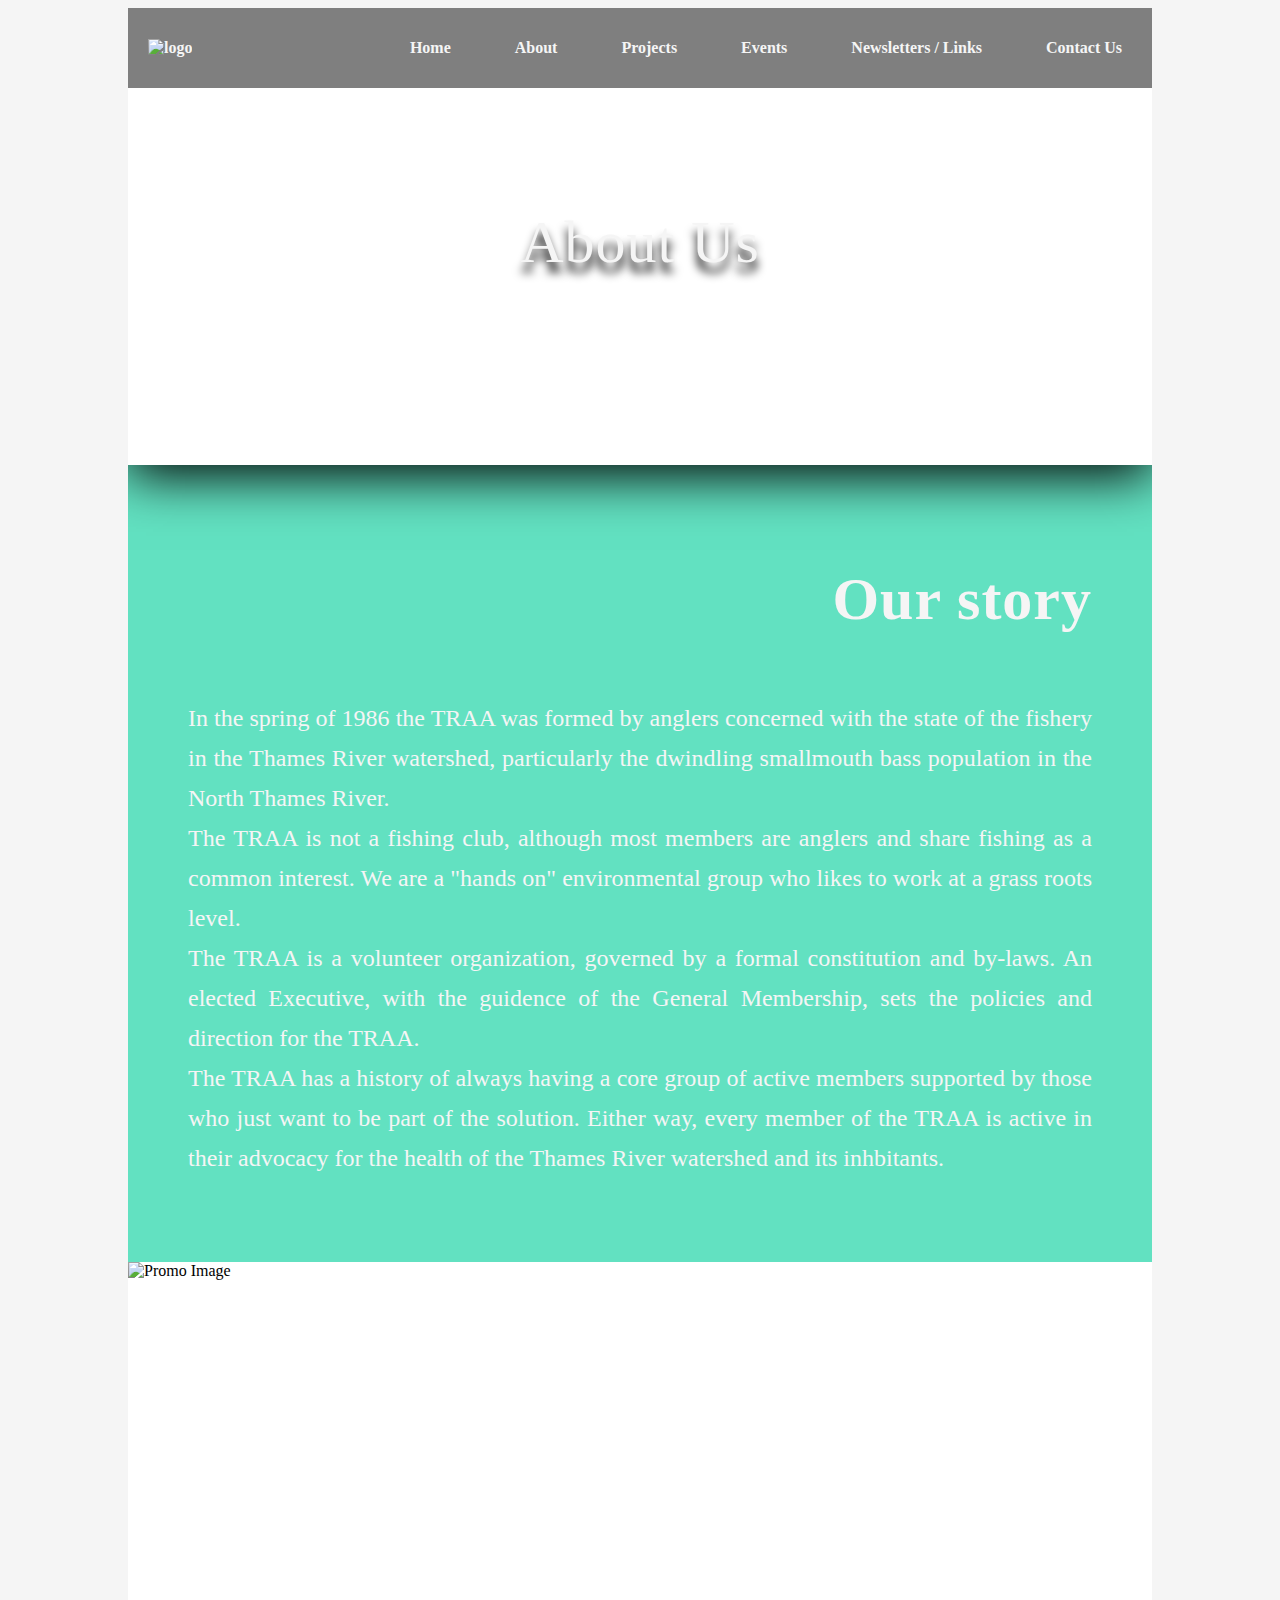
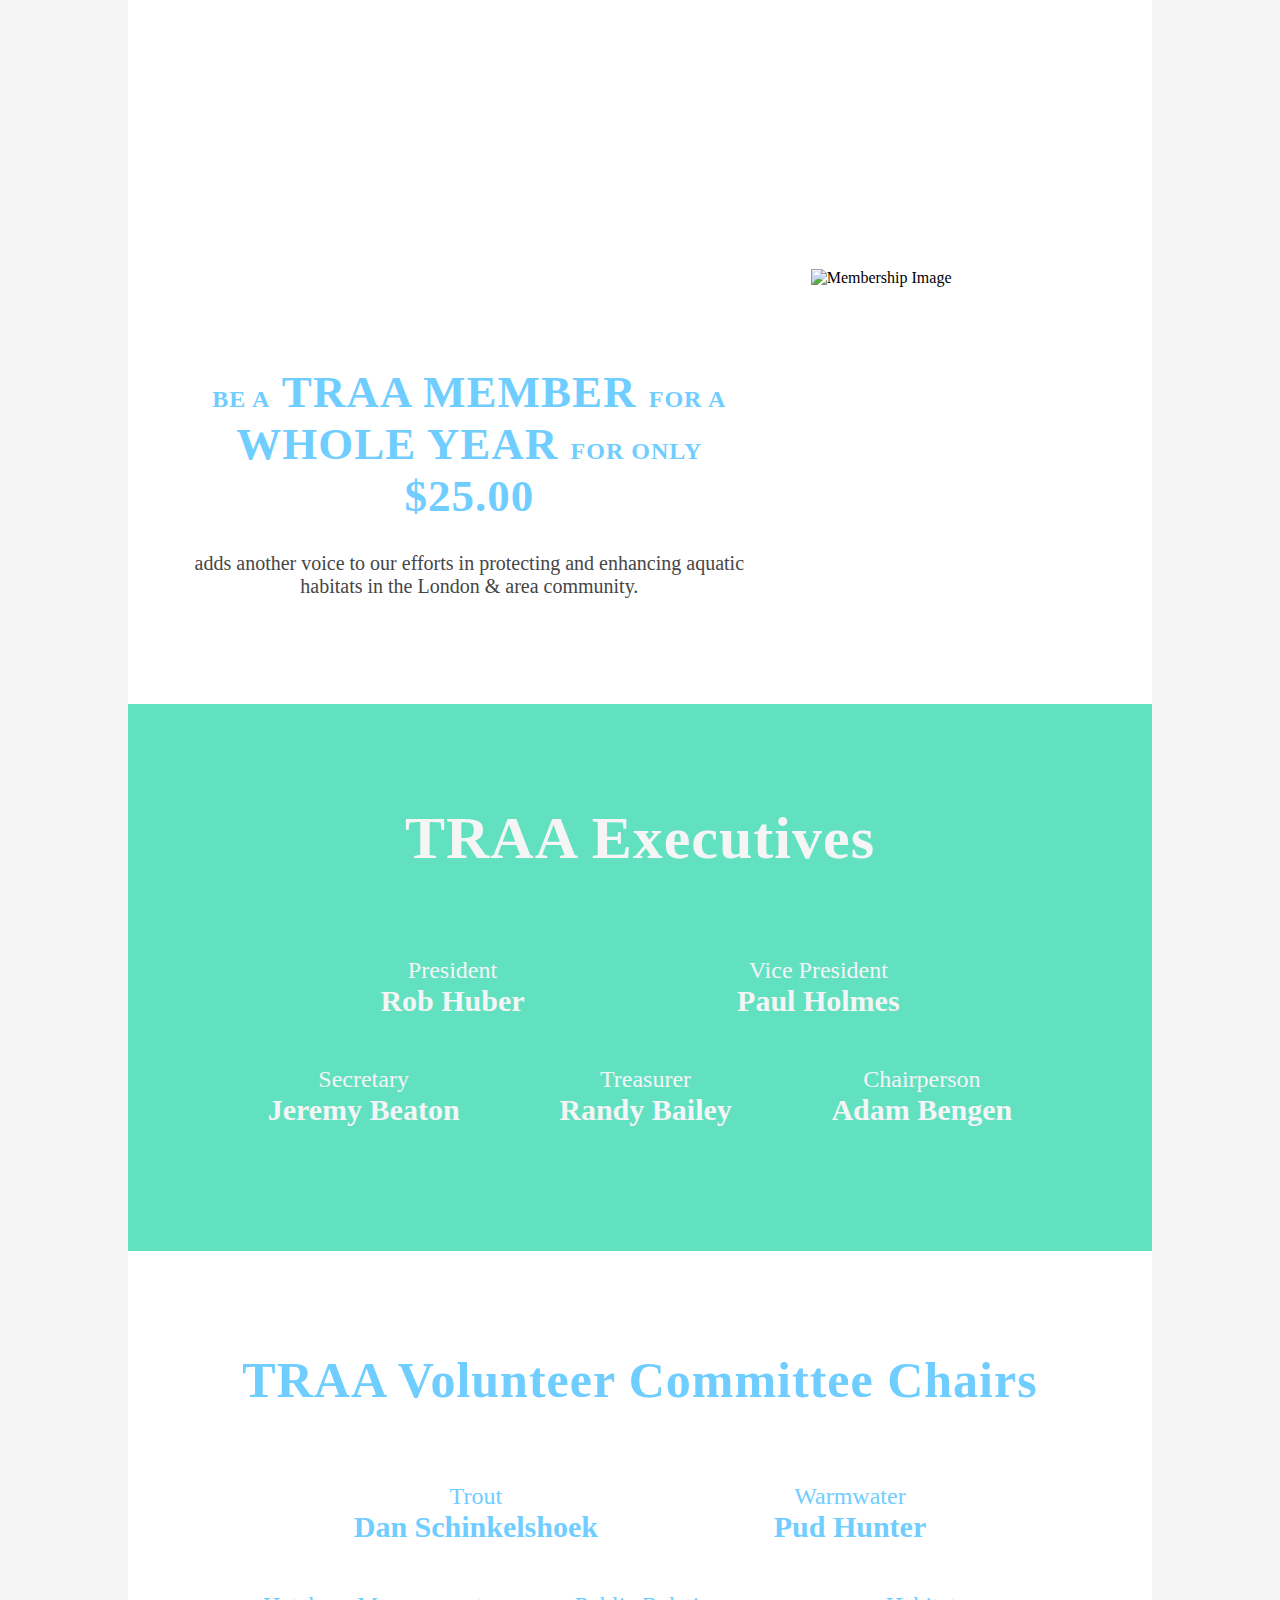
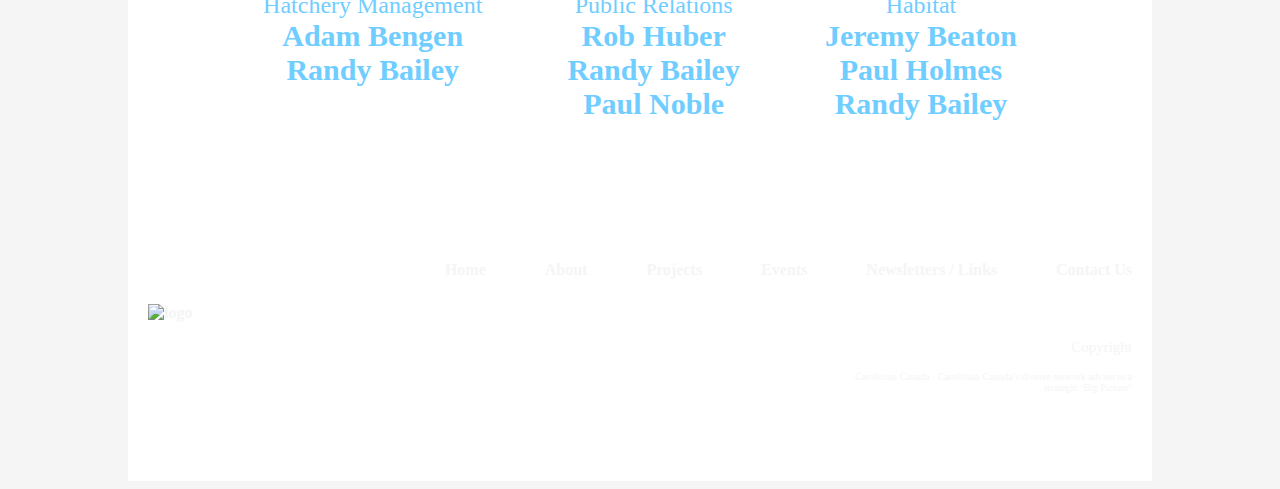
==== about.html @ e406da9e "edit css transittions" ====
<!DOCTYPE html>
<html lang="en">
<head>
	<meta charset="UTF-8">
	<title>About Us</title>
	<link rel="stylesheet" type="text/css" href="css/reset.css">
	<link rel="stylesheet" type="text/css" href="css/main.css">

</head>
<body>
<div id="siteContainer">
	<header class="mainHeader aboutHeader">
		<h2 class="hidden">Header</h2>
		<section id="mainNav">
			<h3 class="hidden">Main Navigation</h3>
			
			
			<div id="leftNav"><a href="index.html"><img id="logoNav"  src="images/logo.svg" alt="logo"></a></div>


			<div id="rightNav">
				<ul>
				<li><a class="effect-3" href="index.html">Home</a></li>
				<li><a class="effect-3" href="about.html">About</a></li>
				<li><a class="effect-3" href="projects.html">Projects</a></li>
				<li><a class="effect-3" href="###">Events</a></li>
				<li><a class="effect-3" href="###">Newsletters / Links</a></li>
				<li><a class="effect-3" href="###">Contact Us</a></li>
				</ul>
			</div>

		</section>


		<section id="titleText">
			<h3>About Us</h3>
		</section>

	</header>
	

	<div id="mainContainer">
		<section id="ourStory">
			<h3>Our story</h3>
			<p>
				In the spring of 1986 the TRAA was formed by anglers concerned with the state of the fishery in the Thames River watershed, particularly the dwindling smallmouth bass population in the North Thames River.<br>

The TRAA is not a fishing club, although most members are anglers and share fishing as a common interest. We are a "hands on" environmental group who likes to work at a grass roots level.<br>

The TRAA is a volunteer organization, governed by a formal constitution and by-laws. An elected Executive, with the guidence of the General Membership, sets the policies and direction for the TRAA.<br>

The TRAA has a history of always having a core group of active members supported by those who just want to be part of the solution. Either way, every member of the TRAA is active in their advocacy for the health of the Thames River watershed and its inhbitants.<br>
			</p>
		</section>

		<section id="promoImage">
			<img src="images/about/about_promo.jpg" alt="Promo Image">
		</section>


		<section id="membership">
			<div id="membershipText">
				<h3><span>BE A</span> TRAA MEMBER <span>FOR A</span>
						WHOLE YEAR <span>FOR ONLY</span>
							$25.00</h3>

				<p>adds another voice to our efforts in protecting and enhancing aquatic habitats in the London & area community.</p>
			</div>



			<div id="membershipImage">
				<img src="images/about/membership.jpg" alt="Membership Image">
			</div>
		</section>
		

		<section id="executives">
			<h3>TRAA Executives</h3>
			<div class="namesTop Names">
				<div><p>President<br>
					<span>Rob Huber</span></p>
				</div>
				<div><p>
					Vice President<br>
					<span>Paul Holmes</span></p>
				</div>
				
			</div>

			<div class="namesBottom Names">

				<div><p>Secretary<br>
				<span>Jeremy Beaton</span></p>
				</div>

				<div><p>Treasurer<br>
				<span>Randy Bailey</span></p>
				</div>

				<div><p>Chairperson<br>
				<span>Adam Bengen</span></p>
				</div>
			</div>
		</section>

		<section id="volunteer" class="Names">
			<h3>TRAA Volunteer Committee Chairs</h3>
			<div class="namesTop Names">
			<div><p>Trout<br>
			<span>Dan Schinkelshoek</span></p></div>
			

			<div><p>Warmwater<br>
			<span>
				Pud Hunter
			</span></p></div>

			</div>
			

			<div class="namesBottom Names">

			<div><p>Hatchery Management<br>
			<span>
				Adam Bengen<br>
				Randy Bailey
			</span></p></div>

			<div><p>Public Relations<br>
			<span>Rob Huber<br>
			Randy Bailey<br>
			Paul Noble
			</span></p></div>


			<div><p>Habitat<br>
			<span>
			Jeremy Beaton<br>
			Paul Holmes<br>
			Randy Bailey
			</span></p></div>

			</div>

		
		</section>
		<footer id="mainFooter">
			<h2 class="hidden">Footer</h2>
			<section id="subLogo">
				<h3 class="hidden">Logo</h3>
			<a href="index.html"><img src="images/logo.svg" alt="logo"></a>
			</section>


			<section id="subNav">
				<h3 class="hidden">Sub Navigation</h3>
				<ul>
				<li><a class="effect-3" href="index.html">Home</a></li>
				<li><a class="effect-3" href="about.html">About</a></li>
				<li><a class="effect-3" href="projects.html">Projects</a></li>
				<li><a class="effect-3" href="events.html">Events</a></li>
				<li><a class="effect-3" href="newsletters.html">Newsletters / Links</a></li>
				<li><a class="effect-3" href="contact.html">Contact Us</a></li>
				</ul>
			</section>

			<section id="copyRight">
				<h3 class="hidden">Copy Right</h3>
				<p>Copyright</p>
				<p>Carolinian Canada - Carolinian Canada’s diverse network advances a strategic ‘Big Picture’ </p>
			</section>
		</footer>
	</div>
	
	
</div>
<script src="js/main.js"></script>
</body>
</html>
---- css/main.css ----
@charset "UTF-8";
/*CSS Doc*/
body
{
	background: #f5f5f5;
}

a:active,a:link, a:visited 
{
	color: #f5f5f5;
	text-decoration: none;
	font-weight: bold;

}
a:hover
{
	color: #62e1c1;
}



#siteContainer
{

	width: 1024px;
	margin: 0 auto;
	display: flex;
	flex-direction: column;
	justify-content: flex-start;
	background: white;
	overflow: hidden;
}
.hidden
{
	display: none;
}


.mainHeader
{
	display: flex;
	justify-content: center;
	height: 457px;
	box-shadow: 0px 10px 50px black;
	position: relative;
}

#mainNav
{
	margin: 0;
	display: flex;
	justify-content: space-between;
	width: 1024px;
	align-items: center;
	height: 80px;
	background: rgba(0,0,0,.5);

}

#rightNav
{
	width: 900px;
	display: flex;
	justify-content: flex-end;
}


#rightNav li
{
	margin: 0px;
	display: inline;
	padding: 30px;
	

}

/*Navigation Effects*/
#rightNav a, #subNav a
{
	position: relative;
	padding: 10px 0;
}

.effect-3:before
{
	content: "";
	height: 1px;
	width: 0;
	opacity: 0;
	background-color: #62e1c1;
	position: absolute;
	transition: all .5s;

}

.effect-3:after {
	content: "";
	height: 1px;
	width: 0;
	opacity: 0;
	background-color: #62e1c1;
	position: absolute;
	transition: all .5s;


}


.effect-3:before {
	top: 0px;

}

.effect-3:after {
	right: 0px;
	top: 40px;
}

.effect-3:hover:before,
.effect-3:hover:after {
	width: calc(100%);
	opacity: 0.7;

}


/*end of navEffect*/
	

#leftNav
{
	width: 70px;
	margin-left:20px;
}
#logo
{
	position: absolute;
	width: 30%;
	margin-top: 120px;
	padding: 0 20px;
}


#mainFooter
{
	background-image: url(../images/footer.jpg);
	height: 236px;
	display: grid;
	grid-template-columns: 0.5fr 0.5fr 1fr 1fr;
	grid-template-rows: 0.5fr 0.5fr 0.5fr;
}

#subNav li
{
	margin: 0px;
	display: inline;
	padding: 20px;
	padding-left: 35px;
}
#subLogo
{
	grid-row-start: 2;
	grid-row-end: 4;
	padding-left: 20px;
}
#subNav
{
	grid-column-start: 2;
	grid-column-end: 5;
	display: flex;
	justify-content: flex-end;

}

#copyRight
{
	grid-row-start: 2;
	grid-column-start: 4;
	padding: 20px;
}


#copyRight p:nth-child(3)
{
	font-size: 10px;
	text-align: right;
}

#copyRight p:nth-child(2)
{
	font-size: 15px;
	text-align: right;
}





/*Home Page Starts Here*/

.homeHeader
{
	background: url(../images/header_background.jpg);
}



#mainContainer
{
	
}

#Welcome
{
	display: flex;
	flex-direction: column;
	justify-content: center;
	align-items: center;
	height: 557px;
	background-image: linear-gradient(#6fcdff, #76fec5);
}

#Welcome h3
{
	font-size: 60px;
	margin: 0;
	font-weight: bold;

}

#promoImage
{
	padding: 0px;
	margin:0;
	position: relative;
	height: 607px;

}

#Welcome p
{
	font-size: 30px;
}

#TRAAMeeting
{
	box-shadow:0 -10px 10px black;
	position: relative;
	padding: 80px;
	background: #6fcdff;
}

#TRAAMeeting h3
{
	margin: 0px;
	font-size: 60px;
	text-align: center;
	color: #f5f5f5;
}

#meetingTime
{
	text-align: center;
	font-size: 30px;
	font-weight: lighter;
	color: #f5f5f5;
}

#meetingBullet
{
	text-align: center;
	font-size: 30px;
	color: #f5f5f5;
}

#meetingLocation
{
	text-align: right;
	font-size: 20px;
	color: #f5f5f5;
	font-weight: lighter;
}

#aboutTRAA h3
{
	font-size: 60px;
	text-align: center;
	color: #62e1c1;
	margin: 0;
	padding-top: 100px;
}


#gridTRAA
{
	display: grid;
	grid-template-rows: 1fr 1fr 1fr;
	grid-template-columns: 1fr 1fr;
	margin-bottom: 40px;
}

.descriptions img
{
	width: 150px;
}

.descriptions p
{
	width: 200px;
	color: #62e1c1;

}
.descriptions
{
	margin: 50px;
	width: 400px;
	height: 200px;
	display: flex;
	justify-content: space-around;
	align-items: center;

}

#events
{
	background: #6fcdff;
	height: 506px;
	position: relative;
	margin-bottom: 100px;

}
#events h3
{
		color: white;
		position: absolute;
		margin-bottom: 0px;
		transition: 1s all ease-in-out;
		padding: 55px;
		z-index: 1;
	


}

#events:hover h3
{	

	padding-left: 400px;
	padding-top:200px;
	
	
}



#events:hover #eventsImage img
{
	transform: translate(0px,0);
	filter: brightness(.5) ;
	
}

#eventsImage img
{
	height: 506px;
	position:absolute;
	padding: 0;
	margin:0;
	transition: ease-in-out 1s;
	object-fit: fill;
	transform:translate(300px,0);


}


#projects
{
	background: #62e1c1;
	height: 506px;
	position: relative;
}
#projects h3
{
		color: white;
		position: absolute;
		margin-bottom: 0px;
		transition:ease-in-out 1s all;
		padding-left: 750px;
		z-index: 1;

}

#projects:hover h3
{
	padding-left: 400px;
	padding-top:200px;
}
#projects:hover img
{
	transform: translate(0px,0);
	filter: brightness(.5) ;

}
#projectsImage img
{
	height: 506px;
	position:absolute;
	padding: 0;
	margin:0;
	transition:ease-in-out 1s;
	object-fit: fill;
	transform:translate(-300px,0);
}

#associatesLogo
{
	padding: 80px;
}

#associatesLogo #top
{
	display: flex;
	justify-content: space-between;
	align-items: center;
	margin-bottom: 40px;

}

#associatesLogo #bottom
{
	display: flex;
	align-items: center;
	justify-content: space-evenly;

}

#associatesLogo a:nth-child(1)
{
	width: 15%;
}

#associatesLogo a
{
	width: 25%;
}











/*About Page*/





.aboutHeader
{
	
	background: url(../images/about/about_header.jpg);
	
}



#titleText
{
	position: absolute;
	margin-top: 140px;
	padding: 0 20px;
	font-size: 60px;
}


#titleText h3
{
	font-weight: lighter;
	color: #f5f5f5;
	text-shadow: 0 10px 10px black;
}

#ourStory
{
	background: #62e1c1;
	display: flex;
	flex-direction: column;
	justify-content: center;
	padding: 60px;
}

#ourStory h3
{
	text-align: right;
	font-size: 60px;
	margin: 40px 0;
}



#ourStory p
{
	line-height: 40px;
	text-align: justify;
	font-size: 24px;
}

#ourStory br
{
	line-height: 70px;
}

#membership
{
	display: grid;
	background: white;
	grid-template-columns: 1fr 0.5fr;
	grid-template-rows: 1fr;
	height: 435px;
}

#membershipText
{
	display: flex;
	flex-direction: column;
	justify-content: center;
	align-items: center;
	margin: 40px;
}

#membershipText h3
{
	font-size: 45px;
	color: #6fcdff;
	text-align: center;
	margin: 10px;
}

#membershipText span
{
	font-size: 24px;
}

#membershipText p
{
	color: #464646;
	font-size: 20px;
	text-align: center;
}

#executives
{

	background: #62e1c1;
	padding:  100px 40px;
}

#executives h3
{
	text-align: center;
	margin-top: 0;
	margin-top: 0px;
}


.namesTop
{
	display: flex;
	justify-content: space-evenly;
}

.namesBottom
{
	display: flex;
	justify-content: space-evenly;
}

.Names p
{
	text-align: center;
	font-size: 24px;

}



.Names span
{
	font-size: 30px;
	font-weight: bold;
}


#volunteer
{

	padding: 100px 50px;
}

#volunteer p
{
	color:#6fcdff;
}

#volunteer h3
{
	font-size: 50px;
	color:#6fcdff;
	text-align: center;
	margin-top: 0px;
}






/*Projects Page*/

#projectsDescription
{
	width: 900px;
	margin: 80px;
	display: flex;
	flex-direction: column;
	align-items: center;

}

#projectsDescription h3
{

	text-align: center;
	color:#5cd5b7;
	padding-bottom: 20px;
}

#projectsDescription p
{
	width: 800px;
	color:#5cd5b7;
	text-align: justify;
	font-size: 24px;
	line-height: 40px;

}
.projectsHeader
{
	
	background: url(../images/projects/projects_header.jpg);
	
}

.promoText_Projects
{

	display: flex;
	justify-content: center;
	align-items: center;
}


.projects
{
	display: flex;
	justify-content: center;
	align-items: center;
	flex-direction: column;
	background: none;
	width: 1024px;
	
	
	
}

.blur
{
	transition: all .5s ease;
	filter: blur(0px);

}

.promoText_Projects h3
{
	opacity: 0;
	position: absolute;
	transition: all .5s ease;
	font-weight: lighter;
	text-shadow: 0 10px 10px black;
	z-index: 2;
}

.articles
{
	width: 700px;
	height: 250px;
	line-height: 30px;
	background: green;
	padding: 50px 100px;
	text-align: center;
	letter-spacing: 2px;
	margin-bottom: 40px;
	transition: all 1s ease;
	opacity: 1;
	overflow: hidden;
	 scroll-behavior: smooth;


}

.scroll
{
	overflow: auto;
	height: 100%;
	width: 100%;
	padding-right: 120px;

}

.deleteArticles
{
	height:0px;
	bottom: 40px;
	opacity: 0;
}


.articles br
{
	line-height: 70px;
}

.blue
{
	background: #6fcdff;
}

.green
{
	background: #5cd5b7;
}
.filter img
{
	filter: brightness(120%) blur(0px);
	transition: 1s;
	box-shadow: 0 5px 60px rgba(0,0,0,.5);
	position: relative;
	z-index: 1;
}

.filter:hover img
{
	filter: brightness(70%) blur(2px);
}
.blur :hover
{
	filter: blur(10px);
}
.projects:hover .promoText_Projects h3
{
	opacity: 1;
	position: absolute;
	margin: 0px;
}


html {
  scroll-behavior: smooth;
}
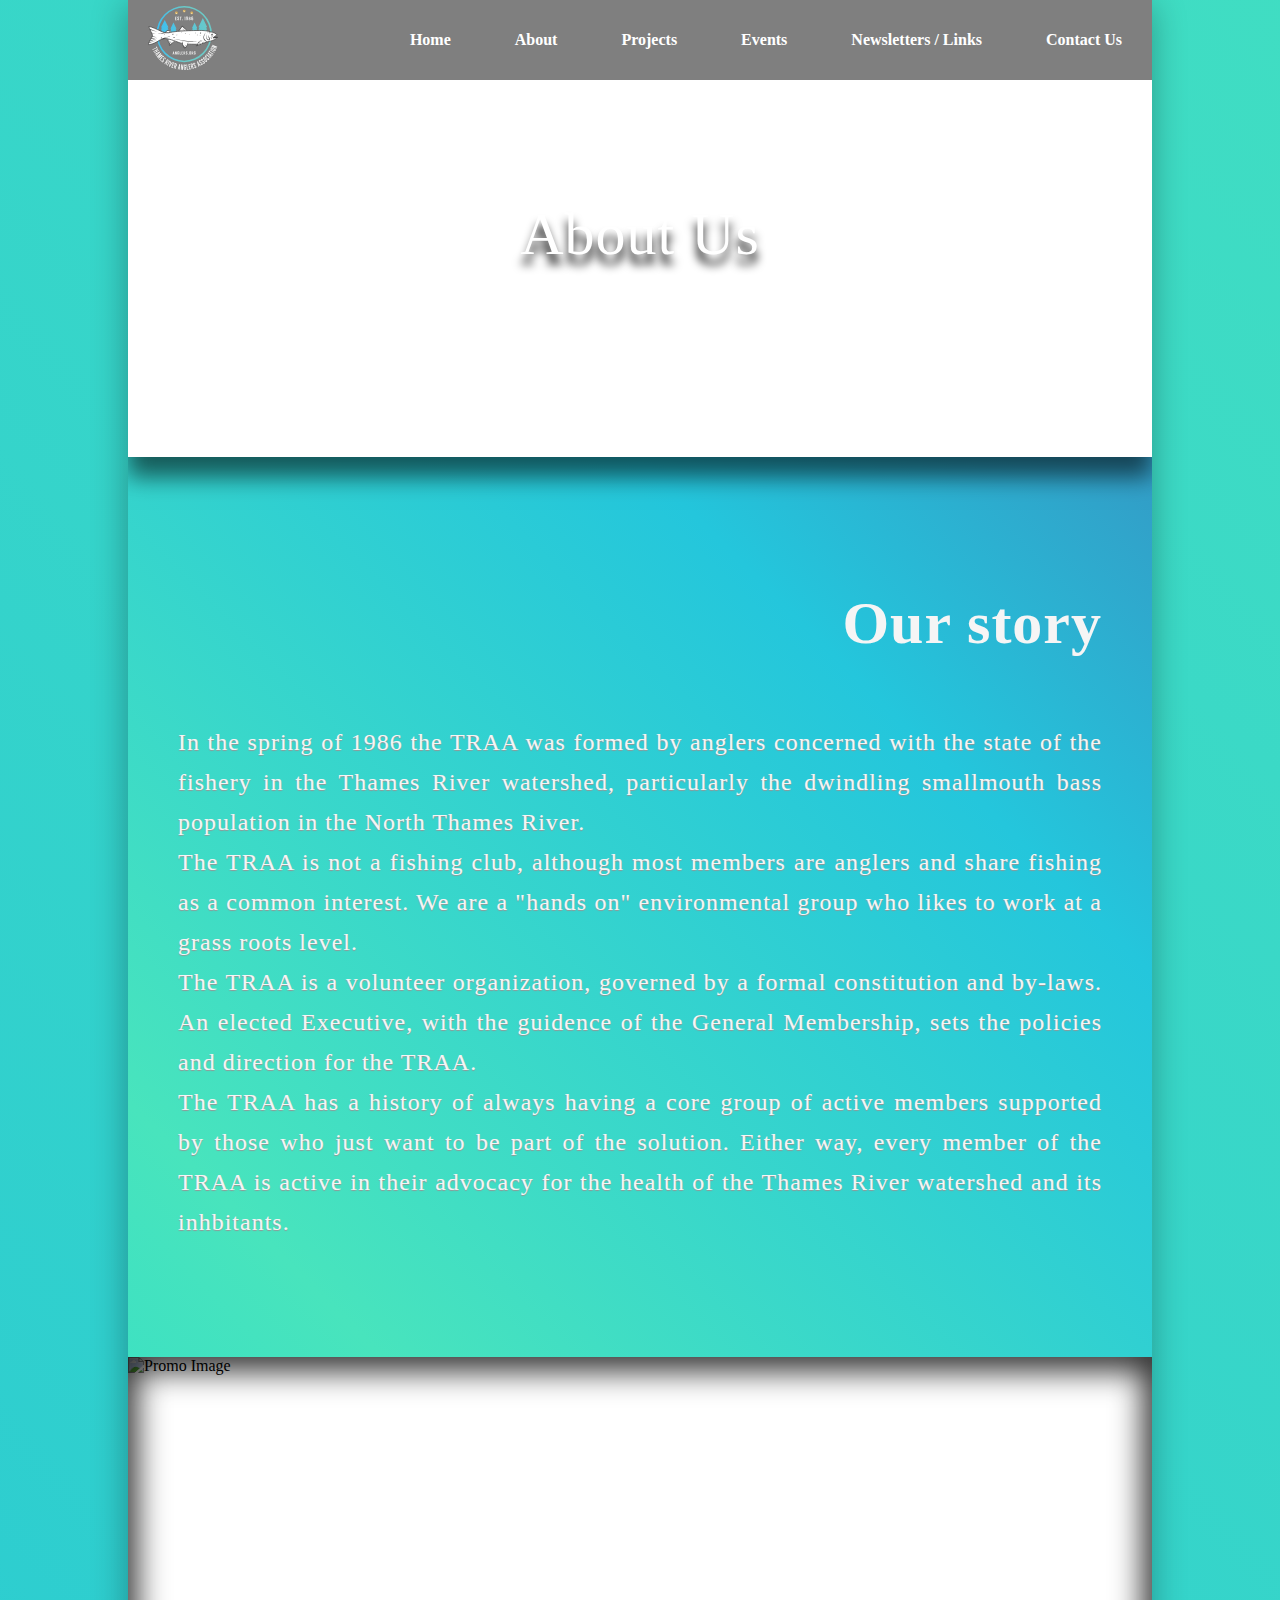
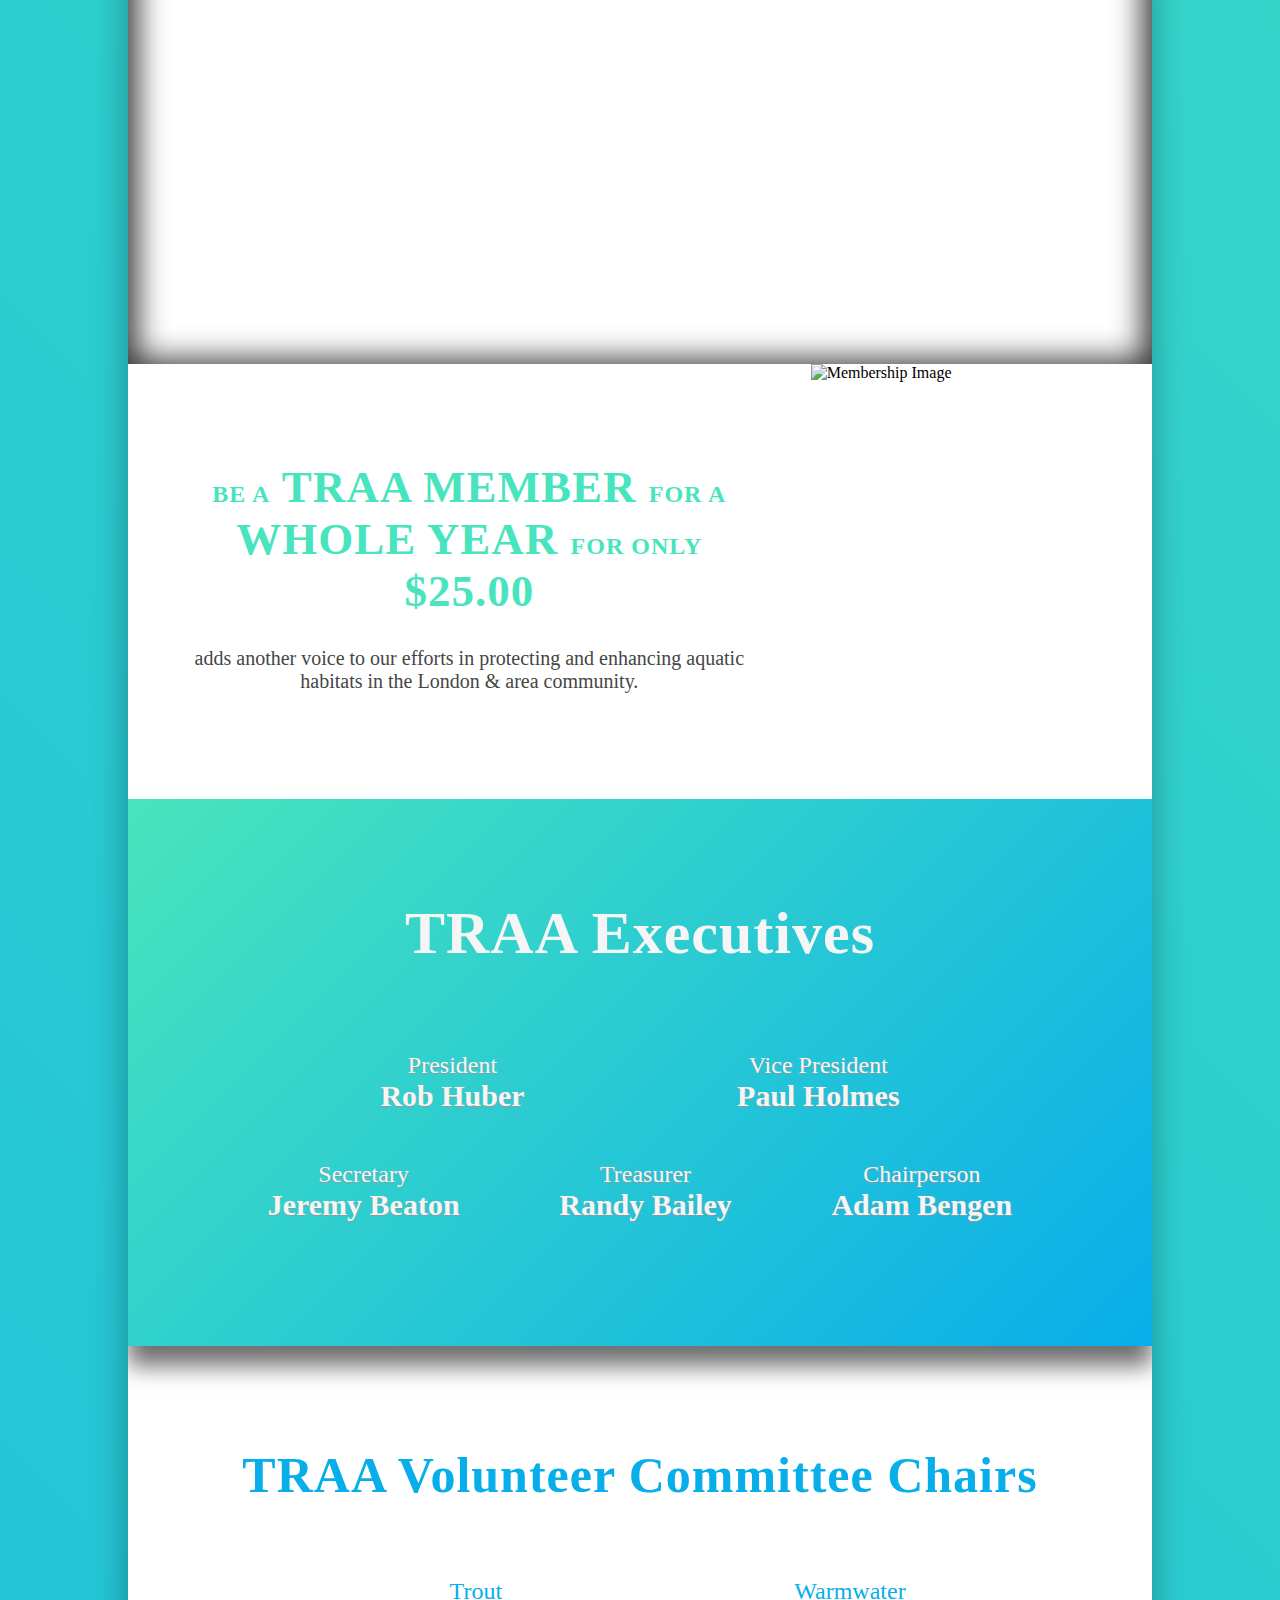
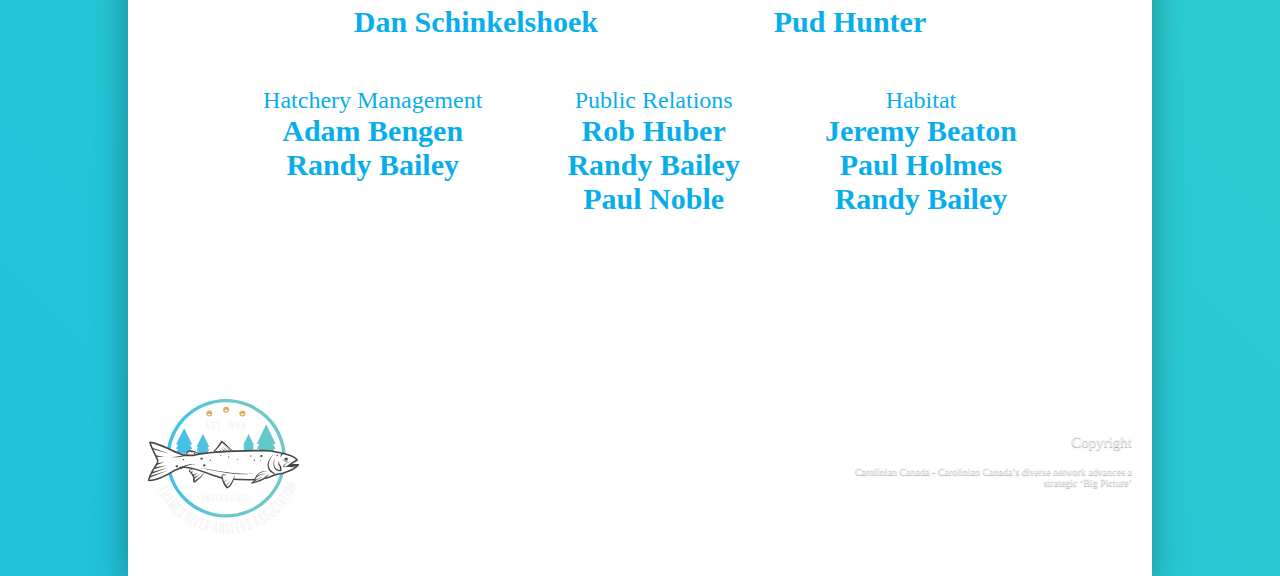
==== commit d3b810a5: "added animations for events" ====
--- a/about.html
+++ b/about.html
@@ -23,8 +23,8 @@
 				<li><a class="effect-3" href="index.html">Home</a></li>
 				<li><a class="effect-3" href="about.html">About</a></li>
 				<li><a class="effect-3" href="projects.html">Projects</a></li>
-				<li><a class="effect-3" href="###">Events</a></li>
-				<li><a class="effect-3" href="###">Newsletters / Links</a></li>
+				<li><a class="effect-3" href="events.html">Events</a></li>
+				<li><a class="effect-3" href="newsletters.html">Newsletters / Links</a></li>
 				<li><a class="effect-3" href="###">Contact Us</a></li>
 				</ul>
 			</div>
@@ -40,7 +40,7 @@
 	
 
 	<div id="mainContainer">
-		<section id="ourStory">
+		<section id="ourStory" class="Welcome">
 			<h3>Our story</h3>
 			<p>
 				In the spring of 1986 the TRAA was formed by anglers concerned with the state of the fishery in the Thames River watershed, particularly the dwindling smallmouth bass population in the North Thames River.<br>
@@ -55,6 +55,7 @@
 
 		<section id="promoImage">
 			<img src="images/about/about_promo.jpg" alt="Promo Image">
+			<div class="insetShadow"></div>
 		</section>
 
 
--- a/css/main.css
+++ b/css/main.css
@@ -1,47 +1,85 @@
 @charset "UTF-8";
-/*CSS Doc*/
+
+/*CSS Document*/
+
+.hidden
+{
+	display: none;
+}
+
+
 body
 {
-	background: #f5f5f5;
+	background-color: #08AEEA;
+background-image: linear-gradient(45deg, #08AEEA 0%, #48E4BD 100%);
+background-size: 200% 200%;
+	-webkit-animation: Gradient 10s ease infinite;
+	-moz-animation: Gradient 10s ease infinite;
+	animation: Gradient 10s ease infinite;
+	margin: 0 auto;
+	width: 1024px;
+
 }
 
 a:active,a:link, a:visited 
 {
-	color: #f5f5f5;
+	color: #ffff;
 	text-decoration: none;
 	font-weight: bold;
 
 }
 a:hover
 {
-	color: #62e1c1;
-}
-
-
+	color: #48E4BD;
+}
+
+
+h3
+{
+	font-size: 60px;
+	letter-spacing: 1px;
+}
 
 #siteContainer
-{
+
+{
+	box-shadow: -1px 6px 32px 1px rgba(0,0,0,0.3);
 
 	width: 1024px;
 	margin: 0 auto;
 	display: flex;
 	flex-direction: column;
 	justify-content: flex-start;
-	background: white;
+	background: #ffff;
 	overflow: hidden;
 }
+
+#mainContainer
+{
+	width: 1024px;
+	 margin: 0 auto;
+	/*display: flex;
+	flex-direction: column;
+	justify-content: flex-start;
+	background: #f5f5f5;*/
+
+}
+
+
 .hidden
 {
 	display: none;
 }
 
 
+
 .mainHeader
 {
 	display: flex;
-	justify-content: center;
+	flex-direction: column;
+	align-items: center;
 	height: 457px;
-	box-shadow: 0px 10px 50px black;
+	box-shadow: 0px 20px 22px 0px rgba(0,0,0,0.57);
 	position: relative;
 }
 
@@ -81,13 +119,18 @@
 	padding: 10px 0;
 }
 
+.effect-3
+{
+	transition: all .5s;
+}
+
 .effect-3:before
 {
 	content: "";
 	height: 1px;
 	width: 0;
 	opacity: 0;
-	background-color: #62e1c1;
+	background-color: #48E4BD;
 	position: absolute;
 	transition: all .5s;
 
@@ -98,7 +141,7 @@
 	height: 1px;
 	width: 0;
 	opacity: 0;
-	background-color: #62e1c1;
+	background-color: #48E4BD;
 	position: absolute;
 	transition: all .5s;
 
@@ -118,11 +161,14 @@
 
 .effect-3:hover:before,
 .effect-3:hover:after {
-	width: calc(100%);
-	opacity: 0.7;
-
-}
-
+	width: 100%;
+	opacity:.5;
+
+}
+.effect-3:hover
+{
+	letter-spacing: 2px;
+}
 
 /*end of navEffect*/
 	
@@ -132,13 +178,740 @@
 	width: 70px;
 	margin-left:20px;
 }
+
+
+/*Events Page*/
+
+.eventsHeader
+
+{
+
+	background: url(../images/events_hero_img.jpg) no-repeat; 
+	
+}
+
+
+
+
+#titleText 
+{
+	position: absolute;
+	margin-top: 140px;
+	padding: 0 20px;
+	font-size: 60px;
+
+}
+
+#titleText h3
+{
+	font-weight: lighter;
+	color: #ffff;
+	text-shadow: 0 10px 10px black;
+	animation-name: fade;
+	animation-duration: 2s;
+}
+
+#subNav ul
+{
+	width: 900px;
+	margin: 0;
+	display: flex;
+	justify-content: flex-end;
+}
+#subNav li
+{
+
+	margin: 0px;
+	display: inline;
+	padding: 20px;
+	padding-left: 35px;
+}
+
+
+
+/*Past Events Page*/
+
+#eventsPara1
+{
+	padding: 50px 20px;
+	text-align: center;
+}
+
+
+#photoEvents
+{
+	width: 100%;
+  display: grid;
+  grid-template-columns: 1fr 1fr 1fr;
+   grid-template-rows: 1fr 1fr 1fr;
+   
+  
+} 
+
+.events h4
+{
+	margin: 20px;
+	width: 80%;
+	font-size: 30px;
+}
+
+.events p
+{
+	width: 80%;
+	font-size: 12px;
+}
+
+.events button
+{
+	padding:15px 30px;
+	filter: none;
+	border: none;
+	font-size: 15px;
+	color: white;
+	font-weight: normal;
+background: linear-gradient(45deg, #08AEEA 0%, #48E4BD 100%);
+border-radius: 5px;
+transition: .2s;
+filter: brightness(110%);
+}
+
+button:hover
+{
+	filter: brightness(120%);
+}
+
+#photoEvents img
+{
+
+	object-fit: cover;
+	transition: .5s;
+
+}
+
+.eventsFilter
+{
+	position: absolute;
+	width: 100%;
+	height: 100%;
+	background: linear-gradient(90deg, #08AEEA 0%, #48E4BD 100%);;
+	opacity: 0;
+	transition: 1s ease;
+
+}
+
+.eventsHover
+{
+	transform: translateY(100%);
+	position: absolute;
+}
+
+.events:hover .eventsFilter
+{
+	opacity: .8;
+}
+
+
+.events:hover .eventsHover
+{
+	transform: translateY(0);
+}
+
+.events
+{
+	position: relative;
+	display: flex;
+	justify-content: center;
+	align-items: center;
+	overflow: hidden;
+
+}
+
+.events:hover .eventsDescriptions
+{
+	opacity: 1;
+}
+
+.eventsDescriptions
+{
+	transition: .5s;
+	position: absolute;
+	opacity: 0;
+	z-index: 1;
+	display: flex;
+	flex-direction: column;
+	align-items: center;
+	text-align: center;
+}
+/*Newsletter page*/
+
+.newsletterHeader
+{
+	background-image: url(../images/newsletters_links_hero_img.jpg);
+}
+
+
+.traaNewsletter h3
+{
+	color: #343434;
+	font-size: 58px;
+	margin-top: 100px;
+	margin-bottom: 50px;
+	display: flex;
+	justify-content: center;
+
+}
+
+.traaNewsletter p
+{
+	color: #333333;
+	text-align: center;
+	font-size: 20px;
+	margin-left:163px;
+	margin-right: 163px;
+	line-height: 1.6;
+	margin-bottom:100px;
+}
+
+#subTittle 
+{
+	font-weight: bold;
+	font-size:26px;
+	line-height: 1.7;
+	text-align: center;
+}
+
+.memoryLane h3
+{
+	font-weight:bold;
+	font-size:26px;
+	text-align: center;
+	display: flex;
+	justify-content: center;
+	color:#343434;
+}
+
+.memoryLane img
+{
+	height: 939px;
+	width: 808px;
+	margin-left: 116px;
+	margin-top: 25px;
+	padding-bottom: 40px;
+	border-bottom: solid #00bcff;
+}
+
+.trraLinks h3
+{
+	display: flex;
+	justify-content: center;
+	font-size:58px;
+	color: #343434;
+
+}
+
+.lightskyblue, .lightgreen:hover
+{
+	text-shadow: 0 10px 10px rgba(0,0,0,.5);
+
+}
+
+.lightskyblue, .lightgreen:active
+{
+	position: relative;
+	top: 3px;
+}
+
+
+.lightskyblue 
+{
+	background-color: #00bcff;
+	height: 357px;
+	display: flex;
+	justify-content: center;
+	align-items: center;
+}
+
+
+.lightskyblue h3
+{
+	font-size:50px;
+	/*margin-top:100px;*/
+	margin:0;
+
+}
+
+
+.lightgreen 
+
+{
+	background-color: #91ead3;
+	height: 357px;
+	display: flex;
+	justify-content: center;
+	align-items: center;
+	
+}
+
+.lightgreen h3
+{
+	font-size:50px;
+	display: flex;
+	justify-content: center;
+	text-align: center;
+	margin:0;
+}
+
+
+
+/*Contact Page*/
+
+
+
+
+
+
+/*Home Page Starts Here*/
+
+.homeHeader
+{
+	background: url(../images/header_background.jpg);
+}
+svg
+{
+
+}
 #logo
 {
+	width: 50%;
+	margin-top: 20px;
+	text-align: center;
+
+}
+/*logo animation*/
+
+#fish
+{
+	animation-name: fade;
+	animation-duration: 1s;
+}
+
+
+@keyframes fade
+{
+	from{opacity:0;}
+	to{opacity: 1}
+}
+
+@-webkit-keyframes Gradient {
+	0% {
+		background-position: 0% 50%
+	}
+	50% {
+		background-position: 100% 50%
+	}
+	100% {
+		background-position: 0% 50%
+	}
+}
+
+@-moz-keyframes Gradient {
+	0% {
+		background-position: 0% 50%
+	}
+	50% {
+		background-position: 100% 50%
+	}
+	100% {
+		background-position: 0% 50%
+	}
+}
+
+@keyframes Gradient {
+	0% {
+		background-position: 0% 50%
+	}
+	50% {
+		background-position: 100% 50%
+	}
+
+
+	100% {
+		background-position: 0% 50%
+	}
+}
+
+#text, #anglersorg, #EST1986, #balls
+{
+	animation-name:fade;
+	animation-duration: 1s;
+	animation-delay: .5s;
+/*	animation-iteration-count: infinite;*/
+	transform-origin: center;
+	animation-timing-function:linear;
+	animation-fill-mode: forwards;
+	opacity: 0;
+}
+
+.spin
+{
+	animation-duration: 2s;
+	animation-name: spin;
+	animation-delay: 1s;
+ 	animation-timing-function:ease;
+/* 	animation-iteration-count: infinite;*/
+	transform-origin: center;
+	animation-fill-mode: forwards;
+	opacity: 0;
+}
+
+
+@keyframes spin
+{
+	0% {transform: rotateY(180deg); opacity: 0}
+	100% {transform: rotateY(0); opacity: 1}
+}
+.Welcome
+{
+	display: flex;
+	flex-direction: column;
+	justify-content: center;
+	align-items: center;
+	height: 600px;
+	color: #fff;
+	background: linear-gradient(45deg, rgba(28,216,210,1) 0%, rgba(72,228,189,1) 30%, rgba(36,198,220,1) 60%, rgba(81,74,157,1) 100%);
+	background-size: 200% 200%;
+	-webkit-animation: Gradient 5s ease infinite;
+	-moz-animation: Gradient 5s ease infinite;
+	animation: Gradient 5s ease infinite;
+}
+
+.Welcome h3
+{
+	font-size: 60px;
+	margin: 0;
+	font-weight: bold;
+
+}
+
+#promoImage
+{
+	padding: 0px;
+	margin:0;
+	height: 607px;
+	position: relative;
+	
+}
+
+#promoImage img
+{
 	position: absolute;
-	width: 30%;
-	margin-top: 120px;
-	padding: 0 20px;
-}
+	height: 100%;
+	width: 100%;
+
+}
+
+.insetShadow
+{
+box-shadow: inset 0px 5px 31px 9px rgba(0,0,0,0.8);
+	position: absolute;
+	height: 100%;
+	width: 100%;
+
+}
+
+
+.Welcome p
+{
+	font-size: 30px;
+	font-weight: lighter;
+	letter-spacing: 1px;
+}
+
+#TRAAMeeting
+{
+	padding: 80px;
+	background-color: #08AEEA;
+background-image: linear-gradient(45deg, #08AEEA 0%, #48E4BD 100%);
+box-shadow: 0px 20px 22px 0px rgba(0,0,0,0.57);
+}
+
+#TRAAMeeting h3
+{
+	margin: 0px;
+	font-size: 60px;
+	text-align: center;
+}
+
+#meetingTime
+{
+	text-align: center;
+	font-size: 30px;
+	font-weight: lighter;
+	color: #ffff;
+}
+
+#meetingBullet 
+{
+	list-style-type: square;
+	font-size: 30px;
+	letter-spacing: 1px;
+	line-height: 50px;
+	color: #ffff;
+	text-align:  justify;
+}
+
+#meetingLocation
+{
+	text-align: right;
+	font-size: 20px;
+	color: #ffff;
+	font-weight: lighter;
+}
+
+#aboutTRAA h3
+{
+	font-size: 60px;
+	text-align: center;
+	color: #48E4BD;
+	margin: 0;
+	padding-top: 100px;
+}
+
+
+#gridTRAA
+{
+	display: grid;
+	grid-template-rows: 1fr 1fr 1fr;
+	grid-template-columns: 1fr 1fr;
+	margin-bottom: 40px;
+}
+
+.descriptions img
+{
+	width: 150px;
+	transition: .5s;
+}
+
+.descriptions p
+{
+	width: 200px;
+	color: #48E4BD;
+	text-shadow: none;
+
+}
+.descriptions
+{
+	margin: 50px;
+	width: 400px;
+	height: 200px;
+	display: flex;
+	justify-content: space-around;
+	align-items: center;
+
+}
+
+.descriptions:hover img
+{
+	width: 180px;
+	padding-right: 20px;
+}
+
+
+#events
+{
+	background: linear-gradient(-135deg, rgba(98,225,193,1) 0%, rgba(98,225,213,1) 30%, rgba(98,192,225,1) 60%, rgba(98,158,225,1) 100%);
+	height: 506px;
+	position: relative;
+	border-bottom: 1px solid white;
+	box-shadow: 0px 20px 22px 20px rgba(0,0,0,0.57);
+
+}
+#events h3
+{		padding-top: 50px;
+		color: #ffff;
+		position: absolute;
+		transition:ease-in-out .5s all;
+		left: 50px;
+		top: 10px;
+
+	
+
+
+}
+
+#events p
+{
+	width: 500px;
+	opacity: 0;
+	position: absolute;
+	transition: .5s all ease;
+	text-align: justify;
+	right: 0px;
+	top:150px;
+	line-height: 30px;
+	font-weight: lighter;
+	letter-spacing: 2px;
+	color: 
+
+}
+
+#events:hover h3
+{	
+	padding-top: 10px;
+	z-index:1;
+	opacity: 1;
+	left: 420px;
+	color: #08AEEA;
+	text-shadow: 0 10px 10px black;
+	
+	
+}
+
+#events:hover p
+{
+	z-index:1;
+	opacity: 1;
+	right: 260px;
+
+	
+}
+
+#events:hover #eventsImage img
+{
+	transform: translate(0px,0);
+	filter: brightness(.3) ;
+
+	
+}
+
+#eventsImage img
+{
+	height: 506px;
+	position:absolute;
+	padding: 0;
+	margin:0;
+	transition: ease-in-out .8s;
+	object-fit: cover;
+	transform:translate(300px,0);
+	box-shadow: -10px 0px 14px -4px rgba(0,0,0,0.57);
+
+
+}
+
+
+#projects
+{
+	background: linear-gradient(-45deg, rgba(98,225,193,1) 0%, rgba(98,225,213,1) 30%, rgba(98,192,225,1) 60%, rgba(98,158,225,1) 100%);
+	height: 506px;
+	position: relative;
+	box-shadow: 0px 20px 22px 0px rgba(0,0,0,0.57);
+}
+
+
+#projects p
+{
+	width: 500px;
+	opacity: 0;
+	position: absolute;
+	transition: .5s all ease;
+	text-align: justify;
+	left: 0px;
+	top:150px;
+	line-height: 30px;
+	font-weight: lighter;
+	letter-spacing: 2px;
+}
+
+#projects h3
+{
+	
+	padding-top: 50px;
+		color: #ffff;
+		position: absolute;
+		margin-bottom: 0px;
+		transition:ease-in-out .5s all;
+		right: 25px;
+
+}
+
+#projects:hover h3
+{
+	padding-top: 10px;
+	z-index:1;
+	right: 380px;
+	color: #48E4BD;
+	text-shadow: 0 10px 10px black;
+}
+
+
+
+#projects:hover p
+{
+	z-index:1;
+	opacity: 1;
+	left: 260px;
+
+}
+
+#projects:hover img
+{
+	transform: translate(0px,0);
+	filter: brightness(.3) ;
+
+}
+#projectsImage img
+{
+	height: 506px;
+	position:absolute;
+	padding: 0;
+	margin:0;
+	transition:ease-in-out .8s;
+	object-fit: cover;
+	transform:translate(-300px,0);
+	z-index: 0;
+	box-shadow: 10px 0px 14px -4px rgba(0,0,0,0.57);
+}
+
+#associatesLogo
+{
+	padding: 80px;
+}
+
+#associatesLogo #top
+{
+	display: flex;
+	justify-content: space-between;
+	align-items: center;
+	margin-bottom: 40px;
+
+}
+
+#associatesLogo #bottom
+{
+	display: flex;
+	align-items: center;
+	justify-content: space-evenly;
+
+}
+
+#associatesLogo a:nth-child(1)
+{
+	width: 15%;
+}
+
+#associatesLogo a
+{
+	width: 25%;
+}
+#associates h3
+{
+	font-size: 60px;
+	text-align: center;
+	color: #48E4BD;
+	margin: 0;
+	padding-top: 100px;
+}
+
 
 
 #mainFooter
@@ -196,256 +969,6 @@
 
 
 
-/*Home Page Starts Here*/
-
-.homeHeader
-{
-	background: url(../images/header_background.jpg);
-}
-
-
-
-#mainContainer
-{
-	
-}
-
-#Welcome
-{
-	display: flex;
-	flex-direction: column;
-	justify-content: center;
-	align-items: center;
-	height: 557px;
-	background-image: linear-gradient(#6fcdff, #76fec5);
-}
-
-#Welcome h3
-{
-	font-size: 60px;
-	margin: 0;
-	font-weight: bold;
-
-}
-
-#promoImage
-{
-	padding: 0px;
-	margin:0;
-	position: relative;
-	height: 607px;
-
-}
-
-#Welcome p
-{
-	font-size: 30px;
-}
-
-#TRAAMeeting
-{
-	box-shadow:0 -10px 10px black;
-	position: relative;
-	padding: 80px;
-	background: #6fcdff;
-}
-
-#TRAAMeeting h3
-{
-	margin: 0px;
-	font-size: 60px;
-	text-align: center;
-	color: #f5f5f5;
-}
-
-#meetingTime
-{
-	text-align: center;
-	font-size: 30px;
-	font-weight: lighter;
-	color: #f5f5f5;
-}
-
-#meetingBullet
-{
-	text-align: center;
-	font-size: 30px;
-	color: #f5f5f5;
-}
-
-#meetingLocation
-{
-	text-align: right;
-	font-size: 20px;
-	color: #f5f5f5;
-	font-weight: lighter;
-}
-
-#aboutTRAA h3
-{
-	font-size: 60px;
-	text-align: center;
-	color: #62e1c1;
-	margin: 0;
-	padding-top: 100px;
-}
-
-
-#gridTRAA
-{
-	display: grid;
-	grid-template-rows: 1fr 1fr 1fr;
-	grid-template-columns: 1fr 1fr;
-	margin-bottom: 40px;
-}
-
-.descriptions img
-{
-	width: 150px;
-}
-
-.descriptions p
-{
-	width: 200px;
-	color: #62e1c1;
-
-}
-.descriptions
-{
-	margin: 50px;
-	width: 400px;
-	height: 200px;
-	display: flex;
-	justify-content: space-around;
-	align-items: center;
-
-}
-
-#events
-{
-	background: #6fcdff;
-	height: 506px;
-	position: relative;
-	margin-bottom: 100px;
-
-}
-#events h3
-{
-		color: white;
-		position: absolute;
-		margin-bottom: 0px;
-		transition: 1s all ease-in-out;
-		padding: 55px;
-		z-index: 1;
-	
-
-
-}
-
-#events:hover h3
-{	
-
-	padding-left: 400px;
-	padding-top:200px;
-	
-	
-}
-
-
-
-#events:hover #eventsImage img
-{
-	transform: translate(0px,0);
-	filter: brightness(.5) ;
-	
-}
-
-#eventsImage img
-{
-	height: 506px;
-	position:absolute;
-	padding: 0;
-	margin:0;
-	transition: ease-in-out 1s;
-	object-fit: fill;
-	transform:translate(300px,0);
-
-
-}
-
-
-#projects
-{
-	background: #62e1c1;
-	height: 506px;
-	position: relative;
-}
-#projects h3
-{
-		color: white;
-		position: absolute;
-		margin-bottom: 0px;
-		transition:ease-in-out 1s all;
-		padding-left: 750px;
-		z-index: 1;
-
-}
-
-#projects:hover h3
-{
-	padding-left: 400px;
-	padding-top:200px;
-}
-#projects:hover img
-{
-	transform: translate(0px,0);
-	filter: brightness(.5) ;
-
-}
-#projectsImage img
-{
-	height: 506px;
-	position:absolute;
-	padding: 0;
-	margin:0;
-	transition:ease-in-out 1s;
-	object-fit: fill;
-	transform:translate(-300px,0);
-}
-
-#associatesLogo
-{
-	padding: 80px;
-}
-
-#associatesLogo #top
-{
-	display: flex;
-	justify-content: space-between;
-	align-items: center;
-	margin-bottom: 40px;
-
-}
-
-#associatesLogo #bottom
-{
-	display: flex;
-	align-items: center;
-	justify-content: space-evenly;
-
-}
-
-#associatesLogo a:nth-child(1)
-{
-	width: 15%;
-}
-
-#associatesLogo a
-{
-	width: 25%;
-}
-
-
 
 
 
@@ -482,17 +1005,19 @@
 #titleText h3
 {
 	font-weight: lighter;
-	color: #f5f5f5;
+	color: #ffff;
 	text-shadow: 0 10px 10px black;
+	animation-name: fade;
+	animation-duration: 2s;
 }
 
 #ourStory
 {
-	background: #62e1c1;
+	padding: 150px 50px;
 	display: flex;
 	flex-direction: column;
 	justify-content: center;
-	padding: 60px;
+	align-items: flex-end;
 }
 
 #ourStory h3
@@ -519,7 +1044,7 @@
 #membership
 {
 	display: grid;
-	background: white;
+	background: #ffff;
 	grid-template-columns: 1fr 0.5fr;
 	grid-template-rows: 1fr;
 	height: 435px;
@@ -537,7 +1062,7 @@
 #membershipText h3
 {
 	font-size: 45px;
-	color: #6fcdff;
+	color: #48E4BD;
 	text-align: center;
 	margin: 10px;
 }
@@ -552,13 +1077,16 @@
 	color: #464646;
 	font-size: 20px;
 	text-align: center;
+	text-shadow: none;
 }
 
 #executives
 {
 
-	background: #62e1c1;
+	background-color: #08AEEA;
+background-image: linear-gradient(-45deg, #08AEEA 0%, #48E4BD 100%);
 	padding:  100px 40px;
+	box-shadow: 0px 20px 22px 0px rgba(0,0,0,0.57);
 }
 
 #executives h3
@@ -605,13 +1133,14 @@
 
 #volunteer p
 {
-	color:#6fcdff;
+	color:#08AEEA;
+	text-shadow: none;
 }
 
 #volunteer h3
 {
 	font-size: 50px;
-	color:#6fcdff;
+	color:#08AEEA;
 	text-align: center;
 	margin-top: 0px;
 }
@@ -621,30 +1150,44 @@
 
 
 
+
+
+
+
+
+
+
+
+
 /*Projects Page*/
 
-#projectsDescription
-{
-	width: 900px;
-	margin: 80px;
+#mainContainer_Projects
+{
 	display: flex;
 	flex-direction: column;
 	align-items: center;
 
 }
 
+#projectsDescription
+{
+
+	width: 1024px;
+	padding: 80px;
+}
+
 #projectsDescription h3
 {
 
 	text-align: center;
-	color:#5cd5b7;
+	color:white;
 	padding-bottom: 20px;
 }
 
 #projectsDescription p
 {
 	width: 800px;
-	color:#5cd5b7;
+	color:white;
 	text-align: justify;
 	font-size: 24px;
 	line-height: 40px;
@@ -674,6 +1217,7 @@
 	flex-direction: column;
 	background: none;
 	width: 1024px;
+	border-bottom: 1px solid white;
 	
 	
 	
@@ -710,7 +1254,15 @@
 	opacity: 1;
 	overflow: hidden;
 	 scroll-behavior: smooth;
-
+	 font-weight: lighter;
+	 bottom: 0;
+	
+
+}
+
+.articles p
+{
+	 text-shadow: 0px 2px 1px rgba(150, 150, 150, 1);
 
 }
 
@@ -725,43 +1277,71 @@
 
 .deleteArticles
 {
+	position: relative;
 	height:0px;
-	bottom: 40px;
-	opacity: 0;
+	bottom: 100px;
+	margin: 0;
+	padding: 0;
 }
 
 
 .articles br
 {
-	line-height: 70px;
+	line-height: 50px;
 }
 
 .blue
 {
-	background: #6fcdff;
+		background-color: #08AEEA;
+background-image: linear-gradient(45deg, #08AEEA 0%, #48E4BD 100%);
 }
 
 .green
 {
-	background: #5cd5b7;
-}
+		background-color: #08AEEA;
+background-image: linear-gradient(-135deg, #08AEEA 0%, #48E4BD 100%);
+}
+
 .filter img
 {
-	filter: brightness(120%) blur(0px);
-	transition: 1s;
-	box-shadow: 0 5px 60px rgba(0,0,0,.5);
+	filter:blur(0px);
+	transition: .5s;
+	box-shadow: 0px 10px 14px -4px rgba(0,0,0,0.57);
 	position: relative;
 	z-index: 1;
 }
+.gradient
+{
+	width: 1024px;
+	height: 560px;
+	background: linear-gradient(90deg, #08AEEA 0%, #48E4BD 100%);;
+	z-index: 2;
+	opacity: 0;
+	transition: .5s;
+}
+
+.projects:hover .gradient
+{
+	opacity: .5;
+}
 
 .filter:hover img
 {
-	filter: brightness(70%) blur(2px);
-}
-.blur :hover
-{
+
 	filter: blur(10px);
 }
+
+.gradient
+{
+	position: absolute;
+	background: linear-gradient(90deg, #08AEEA 0%, #48E4BD 100%);;
+}
+
+/*.blur :hover
+{
+
+	filter: blur(10px);
+}*/
 .projects:hover .promoText_Projects h3
 {
 	opacity: 1;
@@ -770,6 +1350,3 @@
 }
 
 
-html {
-  scroll-behavior: smooth;
-}
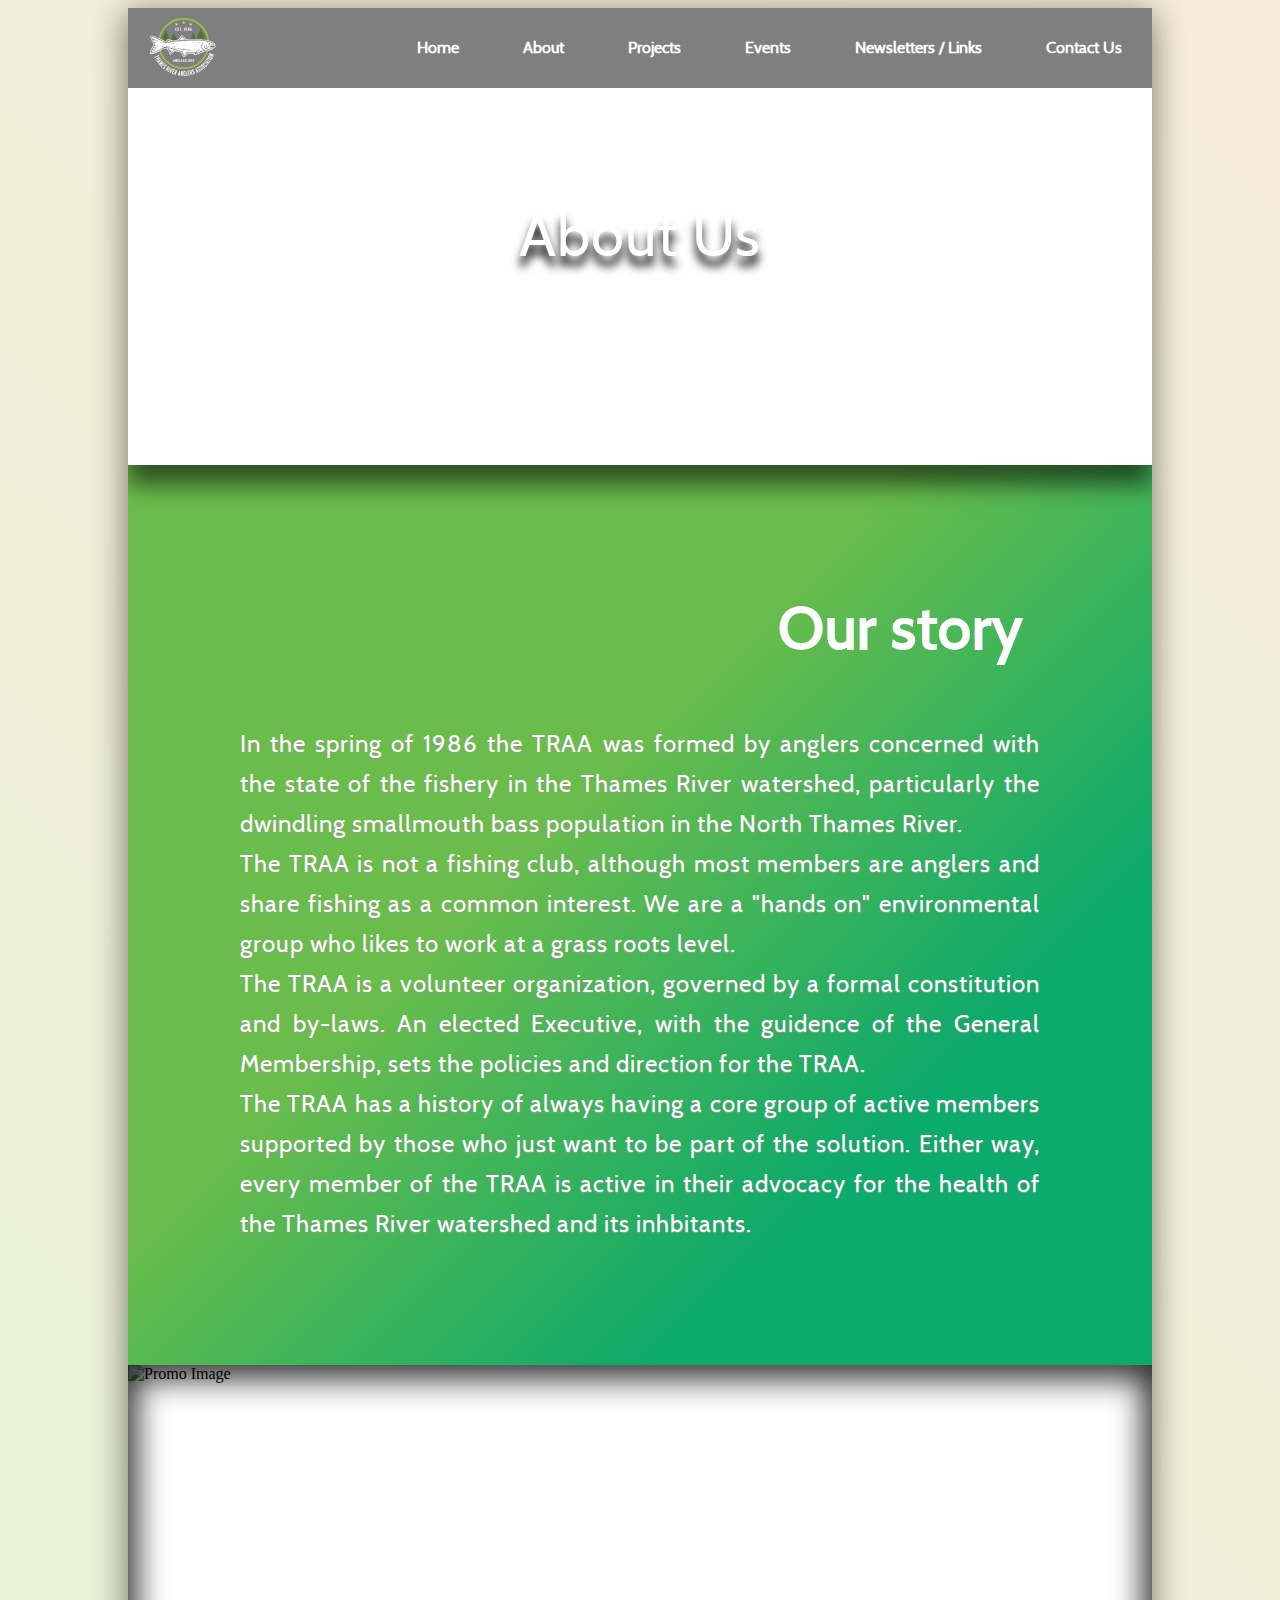
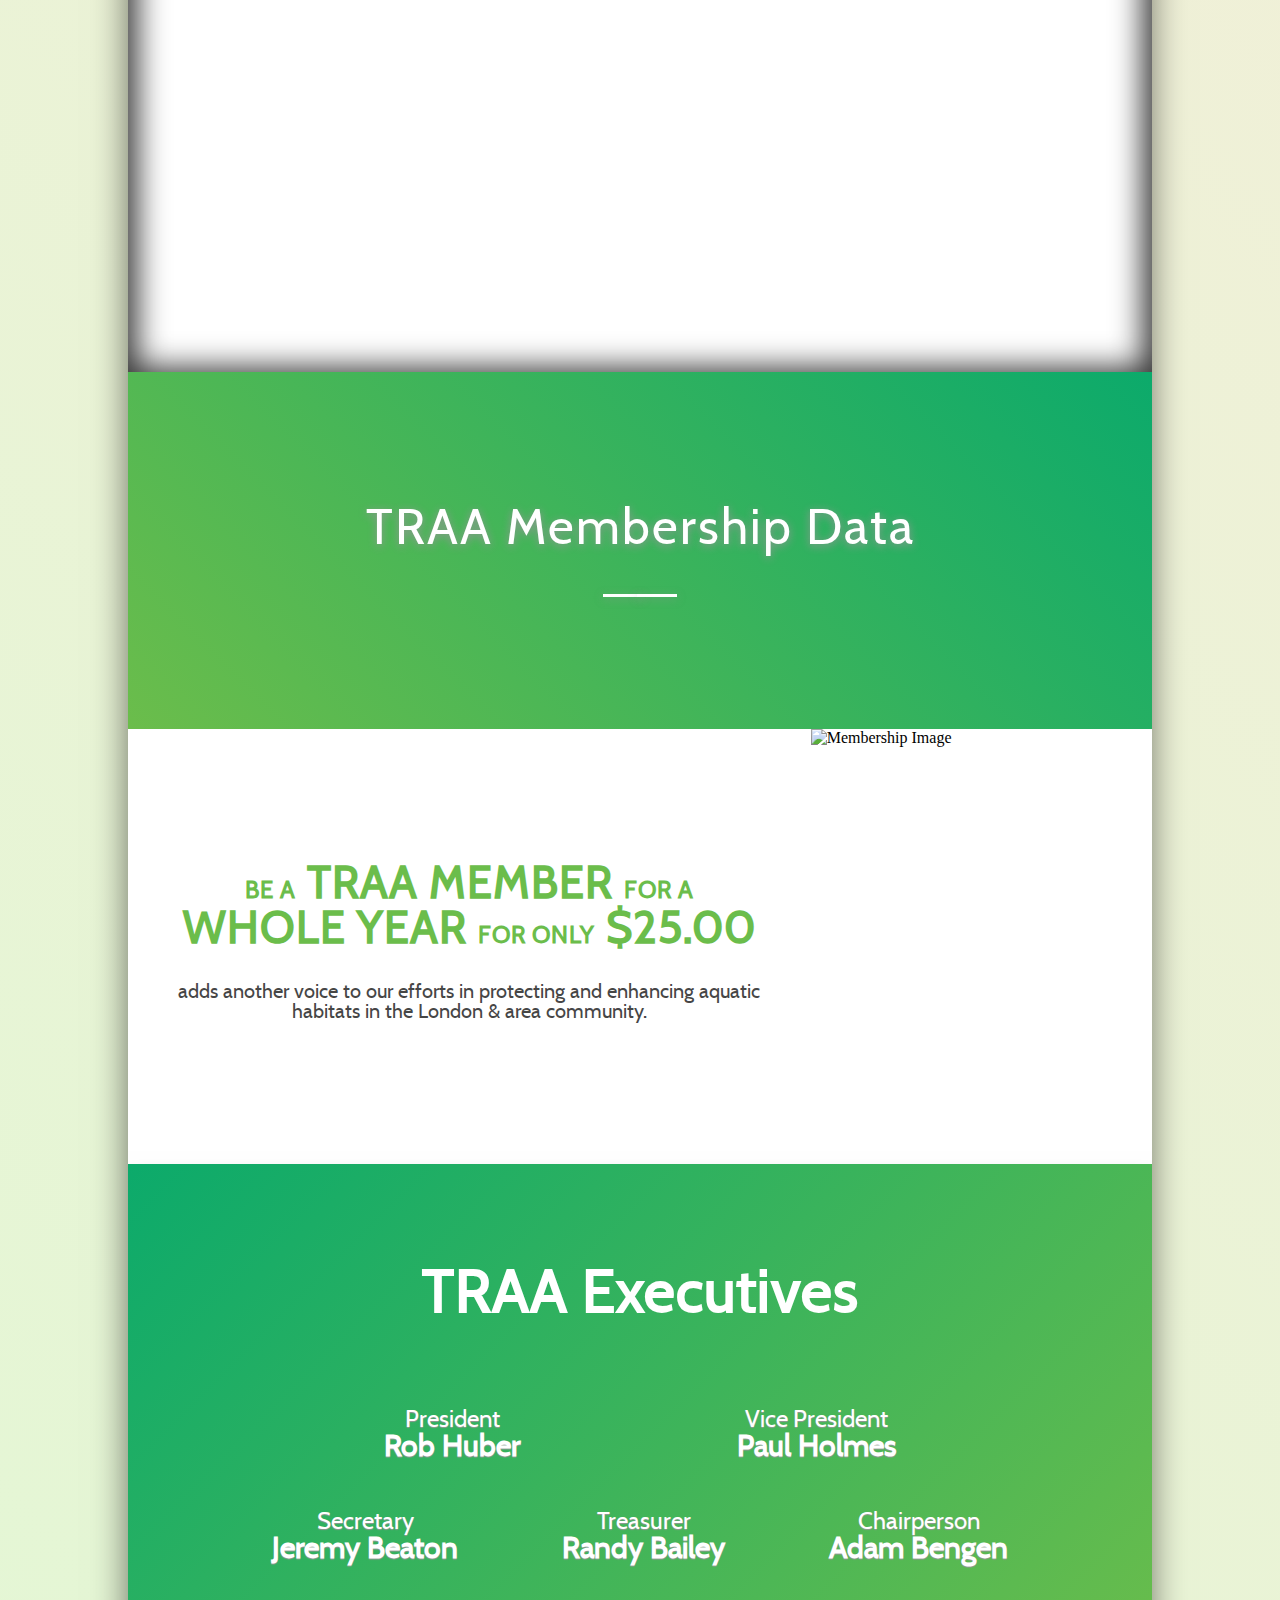
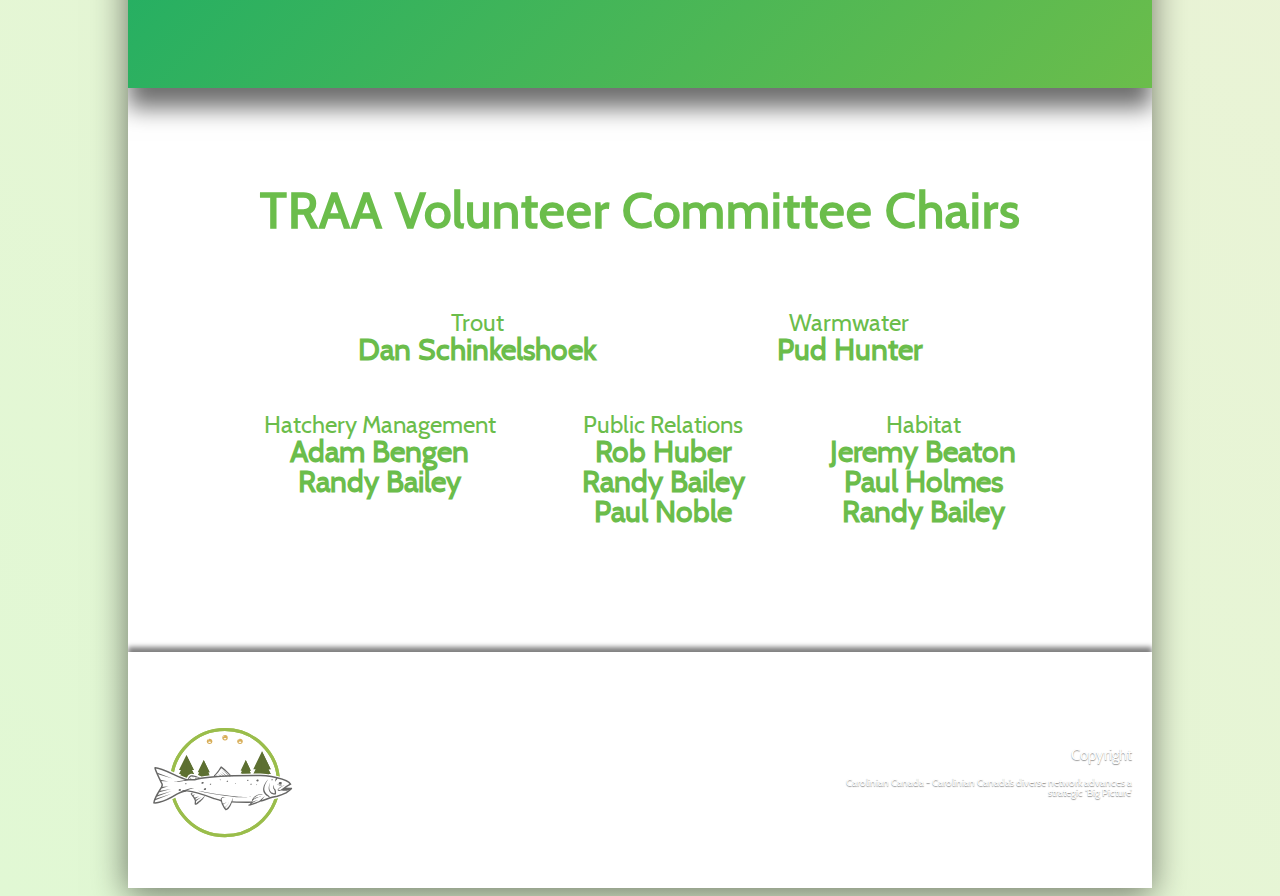
==== commit ee881095: "checkout validator" ====
--- a/about.html
+++ b/about.html
@@ -9,23 +9,27 @@
 </head>
 <body>
 <div id="siteContainer">
+	<h1 class="hidden">About Us</h1>
 	<header class="mainHeader aboutHeader">
 		<h2 class="hidden">Header</h2>
 		<section id="mainNav">
 			<h3 class="hidden">Main Navigation</h3>
 			
 			
-			<div id="leftNav"><a href="index.html"><img id="logoNav"  src="images/logo.svg" alt="logo"></a></div>
+			<div id="leftNav">
+				<h4 class="hidden">Logo Nav</h4>
+				<a href="index.html"><img id="logoNav"  src="images/logo.svg" alt="logo"></a></div>
 
 
 			<div id="rightNav">
+				<h4 class="hidden">Main Navigation</h4>
 				<ul>
 				<li><a class="effect-3" href="index.html">Home</a></li>
 				<li><a class="effect-3" href="about.html">About</a></li>
 				<li><a class="effect-3" href="projects.html">Projects</a></li>
 				<li><a class="effect-3" href="events.html">Events</a></li>
 				<li><a class="effect-3" href="newsletters.html">Newsletters / Links</a></li>
-				<li><a class="effect-3" href="###">Contact Us</a></li>
+				<li><a class="effect-3" href="contact.html">Contact Us</a></li>
 				</ul>
 			</div>
 
@@ -40,6 +44,7 @@
 	
 
 	<div id="mainContainer">
+		<h2 class="hidden">Main Container</h2>
 		<section id="ourStory" class="Welcome">
 			<h3>Our story</h3>
 			<p>
@@ -54,9 +59,24 @@
 		</section>
 
 		<section id="promoImage">
+			<h3 class="hidden">Promo Image</h3>
 			<img src="images/about/about_promo.jpg" alt="Promo Image">
 			<div class="insetShadow"></div>
 		</section>
+
+
+
+		<div class="TRAALinks membershipData">
+				<div class="promoText_Projects lightgreen links"><h3>TRAA Membership Data</h3>
+				<div class="arrow">
+			<span></span>
+			<span></span>
+			</div>
+			</div>
+			<div class="articles deleteArticles">
+				<img src="images/data_images/membership.png" alt="membership data image" width="1000">
+					</div>
+			</div>
 
 
 		<section id="membership">
--- a/css/main.css
+++ b/css/main.css
@@ -8,16 +8,30 @@
 }
 
 
+@font-face {
+    font-family: 'cabinbold';
+    src: url('../fonts/cabin-bold-webfont.woff2') format('woff2'),
+         url('../fonts/cabin-bold-webfont.woff') format('woff');
+    font-weight: normal;
+    font-style: normal;
+
+}
+
+
+
+
+@font-face {
+    font-family: 'cabinregular';
+    src: url('../fonts/cabin-regular-webfont.woff2') format('woff2'),
+         url('..fonts/cabin-regular-webfont.woff') format('woff');
+    font-weight: normal;
+    font-style: normal;
+
+}
+
 body
 {
-	background-color: #08AEEA;
-background-image: linear-gradient(45deg, #08AEEA 0%, #48E4BD 100%);
-background-size: 200% 200%;
-	-webkit-animation: Gradient 10s ease infinite;
-	-moz-animation: Gradient 10s ease infinite;
-	animation: Gradient 10s ease infinite;
-	margin: 0 auto;
-	width: 1024px;
+background-image: linear-gradient(45deg, #E1F8D4 0%, #F6EDD9 100% );
 
 }
 
@@ -30,12 +44,20 @@
 }
 a:hover
 {
-	color: #48E4BD;
-}
-
+	color: #6BBD4B;
+}
+
+
+h1,h2,h3,h4,p,a,li
+{
+	color: #ffff;
+	font-family: "Helvetica Neue",'cabinregular','Arial';
+
+}
 
 h3
-{
+{	
+	font-family: 'cabinregular',"Helvetica Neue",'Arial';
 	font-size: 60px;
 	letter-spacing: 1px;
 }
@@ -43,7 +65,7 @@
 #siteContainer
 
 {
-	box-shadow: -1px 6px 32px 1px rgba(0,0,0,0.3);
+	box-shadow: -1px 6px 32px 1px rgba(0,0,0,0.5);
 
 	width: 1024px;
 	margin: 0 auto;
@@ -61,7 +83,7 @@
 	/*display: flex;
 	flex-direction: column;
 	justify-content: flex-start;
-	background: #f5f5f5;*/
+	background: white;*/
 
 }
 
@@ -130,7 +152,7 @@
 	height: 1px;
 	width: 0;
 	opacity: 0;
-	background-color: #48E4BD;
+	background-color: #6BBD4B;
 	position: absolute;
 	transition: all .5s;
 
@@ -141,7 +163,7 @@
 	height: 1px;
 	width: 0;
 	opacity: 0;
-	background-color: #48E4BD;
+	background-color: #6BBD4B;
 	position: absolute;
 	transition: all .5s;
 
@@ -167,7 +189,7 @@
 }
 .effect-3:hover
 {
-	letter-spacing: 2px;
+	letter-spacing: 1px;
 }
 
 /*end of navEffect*/
@@ -180,296 +202,6 @@
 }
 
 
-/*Events Page*/
-
-.eventsHeader
-
-{
-
-	background: url(../images/events_hero_img.jpg) no-repeat; 
-	
-}
-
-
-
-
-#titleText 
-{
-	position: absolute;
-	margin-top: 140px;
-	padding: 0 20px;
-	font-size: 60px;
-
-}
-
-#titleText h3
-{
-	font-weight: lighter;
-	color: #ffff;
-	text-shadow: 0 10px 10px black;
-	animation-name: fade;
-	animation-duration: 2s;
-}
-
-#subNav ul
-{
-	width: 900px;
-	margin: 0;
-	display: flex;
-	justify-content: flex-end;
-}
-#subNav li
-{
-
-	margin: 0px;
-	display: inline;
-	padding: 20px;
-	padding-left: 35px;
-}
-
-
-
-/*Past Events Page*/
-
-#eventsPara1
-{
-	padding: 50px 20px;
-	text-align: center;
-}
-
-
-#photoEvents
-{
-	width: 100%;
-  display: grid;
-  grid-template-columns: 1fr 1fr 1fr;
-   grid-template-rows: 1fr 1fr 1fr;
-   
-  
-} 
-
-.events h4
-{
-	margin: 20px;
-	width: 80%;
-	font-size: 30px;
-}
-
-.events p
-{
-	width: 80%;
-	font-size: 12px;
-}
-
-.events button
-{
-	padding:15px 30px;
-	filter: none;
-	border: none;
-	font-size: 15px;
-	color: white;
-	font-weight: normal;
-background: linear-gradient(45deg, #08AEEA 0%, #48E4BD 100%);
-border-radius: 5px;
-transition: .2s;
-filter: brightness(110%);
-}
-
-button:hover
-{
-	filter: brightness(120%);
-}
-
-#photoEvents img
-{
-
-	object-fit: cover;
-	transition: .5s;
-
-}
-
-.eventsFilter
-{
-	position: absolute;
-	width: 100%;
-	height: 100%;
-	background: linear-gradient(90deg, #08AEEA 0%, #48E4BD 100%);;
-	opacity: 0;
-	transition: 1s ease;
-
-}
-
-.eventsHover
-{
-	transform: translateY(100%);
-	position: absolute;
-}
-
-.events:hover .eventsFilter
-{
-	opacity: .8;
-}
-
-
-.events:hover .eventsHover
-{
-	transform: translateY(0);
-}
-
-.events
-{
-	position: relative;
-	display: flex;
-	justify-content: center;
-	align-items: center;
-	overflow: hidden;
-
-}
-
-.events:hover .eventsDescriptions
-{
-	opacity: 1;
-}
-
-.eventsDescriptions
-{
-	transition: .5s;
-	position: absolute;
-	opacity: 0;
-	z-index: 1;
-	display: flex;
-	flex-direction: column;
-	align-items: center;
-	text-align: center;
-}
-/*Newsletter page*/
-
-.newsletterHeader
-{
-	background-image: url(../images/newsletters_links_hero_img.jpg);
-}
-
-
-.traaNewsletter h3
-{
-	color: #343434;
-	font-size: 58px;
-	margin-top: 100px;
-	margin-bottom: 50px;
-	display: flex;
-	justify-content: center;
-
-}
-
-.traaNewsletter p
-{
-	color: #333333;
-	text-align: center;
-	font-size: 20px;
-	margin-left:163px;
-	margin-right: 163px;
-	line-height: 1.6;
-	margin-bottom:100px;
-}
-
-#subTittle 
-{
-	font-weight: bold;
-	font-size:26px;
-	line-height: 1.7;
-	text-align: center;
-}
-
-.memoryLane h3
-{
-	font-weight:bold;
-	font-size:26px;
-	text-align: center;
-	display: flex;
-	justify-content: center;
-	color:#343434;
-}
-
-.memoryLane img
-{
-	height: 939px;
-	width: 808px;
-	margin-left: 116px;
-	margin-top: 25px;
-	padding-bottom: 40px;
-	border-bottom: solid #00bcff;
-}
-
-.trraLinks h3
-{
-	display: flex;
-	justify-content: center;
-	font-size:58px;
-	color: #343434;
-
-}
-
-.lightskyblue, .lightgreen:hover
-{
-	text-shadow: 0 10px 10px rgba(0,0,0,.5);
-
-}
-
-.lightskyblue, .lightgreen:active
-{
-	position: relative;
-	top: 3px;
-}
-
-
-.lightskyblue 
-{
-	background-color: #00bcff;
-	height: 357px;
-	display: flex;
-	justify-content: center;
-	align-items: center;
-}
-
-
-.lightskyblue h3
-{
-	font-size:50px;
-	/*margin-top:100px;*/
-	margin:0;
-
-}
-
-
-.lightgreen 
-
-{
-	background-color: #91ead3;
-	height: 357px;
-	display: flex;
-	justify-content: center;
-	align-items: center;
-	
-}
-
-.lightgreen h3
-{
-	font-size:50px;
-	display: flex;
-	justify-content: center;
-	text-align: center;
-	margin:0;
-}
-
-
-
-/*Contact Page*/
-
-
-
-
-
-
 /*Home Page Starts Here*/
 
 .homeHeader
@@ -480,13 +212,15 @@
 {
 
 }
-#logo
+.logo
 {
 	width: 50%;
 	margin-top: 20px;
 	text-align: center;
 
 }
+
+
 /*logo animation*/
 
 #fish
@@ -540,7 +274,7 @@
 	}
 }
 
-#text, #anglersorg, #EST1986, #balls
+#texts, #anglersorg, #EST1986, #balls
 {
 	animation-name:fade;
 	animation-duration: 1s;
@@ -552,6 +286,10 @@
 	opacity: 0;
 }
 
+
+
+
+
 .spin
 {
 	animation-duration: 2s;
@@ -578,11 +316,11 @@
 	align-items: center;
 	height: 600px;
 	color: #fff;
-	background: linear-gradient(45deg, rgba(28,216,210,1) 0%, rgba(72,228,189,1) 30%, rgba(36,198,220,1) 60%, rgba(81,74,157,1) 100%);
+	background: linear-gradient(-45deg, #026073 0%, #0CAA6B 35%, #0CAA6B 63%,#6BBD4B 80%, #6BBD4B 100%);
 	background-size: 200% 200%;
-	-webkit-animation: Gradient 5s ease infinite;
-	-moz-animation: Gradient 5s ease infinite;
-	animation: Gradient 5s ease infinite;
+	-webkit-animation: Gradient 10s ease infinite;
+	-moz-animation: Gradient 10s ease infinite;
+	animation: Gradient 10s ease infinite;
 }
 
 .Welcome h3
@@ -630,8 +368,8 @@
 #TRAAMeeting
 {
 	padding: 80px;
-	background-color: #08AEEA;
-background-image: linear-gradient(45deg, #08AEEA 0%, #48E4BD 100%);
+	background-color: #6BBD4B;
+background: linear-gradient(45deg, #026073 0%, #0CAA6B 35%, #0CAA6B 63%, #6BBD4B 100%);
 box-shadow: 0px 20px 22px 0px rgba(0,0,0,0.57);
 }
 
@@ -672,7 +410,7 @@
 {
 	font-size: 60px;
 	text-align: center;
-	color: #48E4BD;
+	color: #6BBD4B;
 	margin: 0;
 	padding-top: 100px;
 }
@@ -695,7 +433,7 @@
 .descriptions p
 {
 	width: 200px;
-	color: #48E4BD;
+	color: #6BBD4B;
 	text-shadow: none;
 
 }
@@ -719,7 +457,7 @@
 
 #events
 {
-	background: linear-gradient(-135deg, rgba(98,225,193,1) 0%, rgba(98,225,213,1) 30%, rgba(98,192,225,1) 60%, rgba(98,158,225,1) 100%);
+	background: linear-gradient(45deg, #026073 0%, #0CAA6B 35%, #0CAA6B 63%, #6BBD4B 100%);
 	height: 506px;
 	position: relative;
 	border-bottom: 1px solid white;
@@ -731,7 +469,7 @@
 		color: #ffff;
 		position: absolute;
 		transition:ease-in-out .5s all;
-		left: 50px;
+		left: 60px;
 		top: 10px;
 
 	
@@ -751,7 +489,6 @@
 	line-height: 30px;
 	font-weight: lighter;
 	letter-spacing: 2px;
-	color: 
 
 }
 
@@ -761,7 +498,7 @@
 	z-index:1;
 	opacity: 1;
 	left: 420px;
-	color: #08AEEA;
+	color: #0CAA6B;
 	text-shadow: 0 10px 10px black;
 	
 	
@@ -801,7 +538,7 @@
 
 #projects
 {
-	background: linear-gradient(-45deg, rgba(98,225,193,1) 0%, rgba(98,225,213,1) 30%, rgba(98,192,225,1) 60%, rgba(98,158,225,1) 100%);
+	background-image: linear-gradient(-45deg, #6BBD4B 0%, #0CAA6B 100%);
 	height: 506px;
 	position: relative;
 	box-shadow: 0px 20px 22px 0px rgba(0,0,0,0.57);
@@ -830,7 +567,7 @@
 		position: absolute;
 		margin-bottom: 0px;
 		transition:ease-in-out .5s all;
-		right: 25px;
+		right: 40px;
 
 }
 
@@ -838,8 +575,8 @@
 {
 	padding-top: 10px;
 	z-index:1;
-	right: 380px;
-	color: #48E4BD;
+	right: 400px;
+	color: #6BBD4B;
 	text-shadow: 0 10px 10px black;
 }
 
@@ -907,7 +644,7 @@
 {
 	font-size: 60px;
 	text-align: center;
-	color: #48E4BD;
+	color: #6BBD4B;
 	margin: 0;
 	padding-top: 100px;
 }
@@ -921,6 +658,7 @@
 	display: grid;
 	grid-template-columns: 0.5fr 0.5fr 1fr 1fr;
 	grid-template-rows: 0.5fr 0.5fr 0.5fr;
+	box-shadow: 0px -5px 5px 0px rgba(0,0,0,0.5);
 }
 
 #subNav li
@@ -1017,20 +755,22 @@
 	display: flex;
 	flex-direction: column;
 	justify-content: center;
-	align-items: flex-end;
 }
 
 #ourStory h3
 {
-	text-align: right;
 	font-size: 60px;
 	margin: 40px 0;
+	position: relative;
+	left: 260px;
+
 }
 
 
 
 #ourStory p
 {
+	width: 800px;
 	line-height: 40px;
 	text-align: justify;
 	font-size: 24px;
@@ -1062,7 +802,7 @@
 #membershipText h3
 {
 	font-size: 45px;
-	color: #48E4BD;
+	color: #6BBD4B;
 	text-align: center;
 	margin: 10px;
 }
@@ -1083,8 +823,8 @@
 #executives
 {
 
-	background-color: #08AEEA;
-background-image: linear-gradient(-45deg, #08AEEA 0%, #48E4BD 100%);
+	background-color: #6BBD4B;
+background-image: linear-gradient(-45deg, #6BBD4B 0%, #0CAA6B 100%);
 	padding:  100px 40px;
 	box-shadow: 0px 20px 22px 0px rgba(0,0,0,0.57);
 }
@@ -1133,20 +873,30 @@
 
 #volunteer p
 {
-	color:#08AEEA;
+	color:#6BBD4B;
 	text-shadow: none;
 }
 
 #volunteer h3
 {
 	font-size: 50px;
-	color:#08AEEA;
+	color:#6BBD4B;
 	text-align: center;
 	margin-top: 0px;
 }
 
-
-
+.membershipData .deleteArticles
+{
+	height: 0;
+	display: none;
+}
+
+
+.membershipData .articles
+{
+	width: 100%;
+	height: 100%;
+}
 
 
 
@@ -1204,6 +954,7 @@
 {
 
 	display: flex;
+	flex-direction: column;
 	justify-content: center;
 	align-items: center;
 }
@@ -1218,25 +969,25 @@
 	background: none;
 	width: 1024px;
 	border-bottom: 1px solid white;
-	
-	
-	
-}
-
-.blur
-{
+	position: relative;
+	
+	
+	
+}
+
+.promoText_Projects h3
+{
+	font-weight: lighter;
+}
+
+.promoText_Projects .h3
+{
+	margin-top: 30px;
+	opacity: 0;
+	position: absolute;
 	transition: all .5s ease;
-	filter: blur(0px);
-
-}
-
-.promoText_Projects h3
-{
-	opacity: 0;
-	position: absolute;
-	transition: all .5s ease;
-	font-weight: lighter;
-	text-shadow: 0 10px 10px black;
+	
+	/*text-shadow: 0 5px 10px black;*/
 	z-index: 2;
 }
 
@@ -1245,7 +996,6 @@
 	width: 700px;
 	height: 250px;
 	line-height: 30px;
-	background: green;
 	padding: 50px 100px;
 	text-align: center;
 	letter-spacing: 2px;
@@ -1277,9 +1027,7 @@
 
 .deleteArticles
 {
-	position: relative;
 	height:0px;
-	bottom: 100px;
 	margin: 0;
 	padding: 0;
 }
@@ -1292,61 +1040,689 @@
 
 .blue
 {
-		background-color: #08AEEA;
-background-image: linear-gradient(45deg, #08AEEA 0%, #48E4BD 100%);
+		background-color: #6BBD4B;
+background: linear-gradient(45deg, #026073 0%, #0CAA6B 35%, #0CAA6B 63%, #6BBD4B 100%);
 }
 
 .green
 {
-		background-color: #08AEEA;
-background-image: linear-gradient(-135deg, #08AEEA 0%, #48E4BD 100%);
-}
-
-.filter img
-{
-	filter:blur(0px);
+		background-color: #6BBD4B;
+background-image: linear-gradient(-135deg, #6BBD4B 0%, #0CAA6B 100%);
+}
+
+.projects img
+{
+	
+	filter:brightness(150%) blur(0px);
 	transition: .5s;
 	box-shadow: 0px 10px 14px -4px rgba(0,0,0,0.57);
-	position: relative;
 	z-index: 1;
 }
 .gradient
 {
 	width: 1024px;
-	height: 560px;
-	background: linear-gradient(90deg, #08AEEA 0%, #48E4BD 100%);;
+	height: 559px;
+	background: linear-gradient(90deg, #6BBD4B 0%, #0CAA6B 100%);;
 	z-index: 2;
 	opacity: 0;
 	transition: .5s;
+	position: absolute;
 }
 
 .projects:hover .gradient
 {
 	opacity: .5;
 }
-
-.filter:hover img
-{
-
-	filter: blur(10px);
-}
-
+.projects:active
+{
+	position: relative;
+	top: 3px;
+}
 .gradient
 {
 	position: absolute;
-	background: linear-gradient(90deg, #08AEEA 0%, #48E4BD 100%);;
-}
-
-/*.blur :hover
-{
-
-	filter: blur(10px);
-}*/
-.projects:hover .promoText_Projects h3
+	background: linear-gradient(45deg, #026073 0%, #0CAA6B 35%, #0CAA6B 63%, #6BBD4B 100%);
+}
+
+
+.projects:hover .promoText_Projects .h3
 {
 	opacity: 1;
 	position: absolute;
 	margin: 0px;
 }
 
-
+.traadata .deleteArticles
+{
+	
+	display: none;
+}
+.traadata .articles
+{
+	width: 100%;
+	height: 100%;
+}
+.projects:hover img
+{
+	filter:brightness(100%) blur(3px);
+}
+
+/*Events Page*/
+
+.eventsHeader
+
+{
+
+	background: url(../images/events_hero_img.jpg) no-repeat; 
+	
+}
+
+
+
+
+#titleText 
+{
+	position: absolute;
+	margin-top: 140px;
+	padding: 0 20px;
+	font-size: 60px;
+
+}
+
+#titleText h3
+{
+	font-weight: lighter;
+	color: #ffff;
+	text-shadow: 0 10px 10px black;
+	animation-name: fade;
+	animation-duration: 2s;
+}
+
+#subNav ul
+{
+	width: 900px;
+	margin: 0;
+	display: flex;
+	justify-content: flex-end;
+}
+#subNav li
+{
+
+	margin: 0px;
+	display: inline;
+	padding: 20px;
+	padding-left: 35px;
+}
+
+
+
+/*Past Events Page*/
+
+#eventsPara1
+{
+	padding: 50px 20px;
+	text-align: center;
+}
+
+
+#photoEvents
+{
+	width: 100%;
+  display: grid;
+  grid-template-columns: 1fr 1fr 1fr;
+   grid-template-rows: 1fr 1fr 1fr;
+  background: linear-gradient(45deg, #026073 0%, #0CAA6B 35%, #0CAA6B 63%, #6BBD4B 100%);
+   
+  
+} 
+
+.events h4
+{
+	margin: 20px;
+	width: 80%;
+	font-size: 30px;
+}
+
+.events p
+{
+	width: 80%;
+	font-size: 12px;
+}
+
+button
+{
+	padding:15px 30px;
+	filter: none;
+	border: none;
+	font-size: 15px;
+	color: white;
+	font-weight: normal;
+background: linear-gradient(45deg, #6BBD4B 0%, #0CAA6B 100%);
+border-radius: 5px;
+transition: .5s;
+filter: brightness(110%);
+}
+
+button:hover
+{
+	filter: brightness(120%);
+	background: linear-gradient(90deg, #6BBD4B 0%, #0CAA6B 100%);
+}
+
+#photoEvents img
+{
+
+	object-fit: cover;
+	transition: .5s;
+
+}
+
+.eventsFilter
+{
+	position: absolute;
+	width: 100%;
+	height: 100%;
+	background: linear-gradient(90deg, #6BBD4B 0%, #0CAA6B 100%);;
+	opacity: 0;
+	transition: .5s ease;
+
+}
+
+.eventsHover
+{
+	transform: translateY(100%);
+	position: absolute;
+}
+
+.events:hover .eventsFilter
+{
+	opacity: .8;
+}
+
+
+.events:hover .eventsHover
+{
+	transform: translateY(0);
+}
+
+.events
+{
+	position: relative;
+	display: flex;
+	justify-content: center;
+	align-items: center;
+	overflow: hidden;
+
+}
+
+.events:hover .eventsDescriptions
+{
+	opacity: 1;
+}
+
+.eventsDescriptions
+{
+	transition: .5s;
+	position: absolute;
+	opacity: 0;
+	z-index: 1;
+	display: flex;
+	flex-direction: column;
+	align-items: center;
+	text-align: center;
+}
+/*Newsletter page*/
+
+.newsletterHeader
+{
+	background-image: url(../images/newsletters_links_hero_img.jpg);
+}
+
+#newsletters p
+{
+	padding-top: 20px;
+	width: 800px;
+	line-height: 40px;
+	text-align: justify;
+	font-size: 24px;
+}
+
+
+#newsletters h4
+{
+	
+	font-size:26px;
+	line-height: 1.7;
+	text-align: center;
+}
+
+.memoryLane h3
+{
+	width: 800px;
+	color:  #464646;
+	margin:0;
+	padding: 60px 20px;
+	font-size:40px;
+	text-align: center;
+
+}
+
+.memoryLane
+{
+	display: flex;
+	flex-direction: column;
+	align-items: center;
+	margin:0;
+	background: white;
+}
+.memoryLane 
+{
+	width: 70%;
+	padding-bottom: 80px;
+	margin-left: 160px;
+}
+
+.traaLinks
+{
+
+}
+
+.TRAALinks
+{
+
+	display: flex;
+	flex-direction: column;
+	align-items: center;
+}
+
+.lightskyblue:hover, .lightgreen:hover
+{
+	position: relative;
+	box-shadow: 0px 10px 50px 2px rgba(0,0,0,0.57);
+
+}
+
+.lightskyblue:active, .lightgreen:active
+{
+	position: relative;
+	top: 3px;
+	
+}
+
+.lightskyblue h3, .lightgreen h3
+{
+	position: static;
+	margin: 0;
+	padding: 0px;
+	font-size: 50px;
+	letter-spacing: 2px;
+	opacity: 1;
+	text-shadow: 0px 2px 9px rgba(150, 150, 150, 1);
+}
+
+.lightskyblue:after
+{
+	width: 2px;
+	height: 10px;
+	background: white;
+	position: absolute;
+	z-index: 1;
+}
+
+.lightskyblue a, .lightgreen a
+{
+		
+	padding: 0;
+	margin: 0;
+	font-weight: lighter;
+}
+.lightskyblue 
+{
+	width: 1024px;
+	top: 0;
+	transition: .5s;
+	background: linear-gradient(45deg, #026073 0%, #00937E 100%);
+	height: 357px;
+	margin: 0;
+
+}
+
+
+
+.lightgreen 
+
+{
+	width: 1024px;
+	top: 0;
+	transition: .5s;
+	background: linear-gradient(45deg, #6BBD4B 0%, #0CAA6B 100%);
+	height: 357px;
+	margin: 0;
+	
+}
+
+.arrow
+{
+	display: flex;
+	justify-content: center;
+	margin-top: 40px;
+}
+
+
+
+.arrow span:nth-child(1)
+{
+
+	width: 40px;
+	height: 3px;
+	background: white;
+	box-shadow: 0px 2px 9px rgba(150, 150, 150, .5);
+	transform: rotate(0deg);
+	position: relative;
+	transition: .5s;
+	left: 3px;
+}
+
+
+.arrow span:nth-child(2)
+{
+
+	width: 40px;
+	height: 3px;
+	background: white;
+	box-shadow: 0px 2px 9px rgba(150, 150, 150, .5);
+	transform: rotate(0deg);
+	position: relative;
+	transition: .5s;
+	right: 3px;
+}
+
+.links:hover .arrow span:nth-child(1)
+{
+	left: 3px;
+	transform: rotate(30deg);
+}
+
+.links:hover .arrow span:nth-child(2)
+{
+
+	right: 3px;
+	transform: rotate(-30deg);
+}
+
+.linksColumn
+{
+	display: flex;
+	flex-direction: column;
+	align-items: center;
+}
+
+
+/*Contact Page*/
+
+.contactHeader
+{
+	background-image: url(../images/contacts_hero_img.jpg);
+}
+
+#addresInfo
+
+{
+	display: flex;
+	flex-direction: row;
+	justify-content: space-between;
+	margin: 50px 0;
+	padding: 80px;
+
+
+}
+.info  img
+{
+	width: 150px;
+	padding: 0 40px;
+	transition: .5s;
+
+}
+
+.info img:hover
+{
+	width: 180px;
+
+}
+
+.info
+{
+	width: 200px;
+	text-align: center;
+}
+
+
+.infohidden
+{
+	display: none;
+}
+
+#addresInfo a
+{
+font-size: 35px;
+	color:#343434;
+}
+
+
+#mapArea
+{
+	height: 550px;
+	width: 1022px;
+	border: solid grey 1px;	
+}
+
+
+
+
+
+
+
+
+
+
+
+
+
+
+
+
+
+
+.contactH3
+{
+	color: #6BBD4B;
+	text-align: center;
+	background: none;
+	grid-column-start: 2;
+  justify-self: center;
+  font-size:50px;
+
+
+}
+
+.firstnames
+{
+	grid-column-start: 1;
+	grid-column-end: 2;
+}
+
+.lastnames
+{
+	grid-column-start: 3;
+	grid-column-end: 4;
+	grid-row-start: 2;
+	margin-right: 10px;
+}
+
+.email
+{
+	grid-row-start: 3;
+	grid-column-start: 1;
+	grid-column-end: 4;
+	margin-top: 25px;
+
+}
+
+.comments
+{
+	grid-row-start: 4;
+	grid-column-start: 1;
+	grid-column-end: 4;
+		margin-top: 25px;
+
+
+}
+.contactUs input, textarea
+{
+	
+
+	border-bottom:2px solid #6BBD4B;
+	border-top-style: none;
+	border-right-style: none;
+	border-left-style: none;
+	font-size: 14px;
+	width: 98%;
+	padding: 10px;
+	display: block;
+	margin-top:10px;
+	background: none;
+}
+
+
+.contactForm label
+{
+	font-size: 20px;
+	font-family:"Helvetica Neue";
+	font-weight: bold;
+	color: #343434;
+
+}
+#names
+{
+	display: block;
+
+
+}
+
+
+.contactUs
+{
+	display: grid;
+	grid-template-columns: 0.5fr 0.5fr 0.5fr;
+	grid-template-rows: 0.5fr  0.5fr 0.5fr;
+margin: 40px 80px;
+background: none;
+
+
+}
+
+
+
+
+
+
+
+
+
+
+.buttonContact {
+ 
+ margin: 40px;
+ width: 150px;
+ padding: 20px;
+ text-align: center;
+ justify-self: center;
+  grid-row-start: 5;
+ 
+	grid-column-start: 2;
+
+}
+
+#dwn
+{
+	text-decoration: none;
+	color: #fff;
+}
+
+
+
+button:active 
+ 
+{
+  transform: translateY(4px);
+}
+
+#mapArea
+{
+	position: relative;
+}
+
+iframe
+{
+	box-shadow: 0px 20px 22px 0px rgba(0,0,0,0.57);
+	position: absolute;
+}
+
+.filterMap
+{
+	position: absolute;
+	height: 100%;
+	width: 100%;
+	background: linear-gradient(-45deg, #026073 0%, #0CAA6B 35%, #0CAA6B 63%,#6BBD4B 80%, #6BBD4B 100%);
+	opacity: .5;
+	transition: .4s;
+	z-index: 1;
+}
+
+#mapArea:hover .filterMap
+{
+	opacity: 0;
+	z-index: -1; 
+}
+
+
+.info
+{
+	display: flex;
+	align-items: center;
+	justify-content: flex-start;
+	flex-direction: column;
+	padding: 0;
+	position: relative;
+}
+
+#addresInfo .articles
+{
+	height: 120px;
+	width: 300px;
+	padding: 0;
+	margin: 0;
+	position: absolute;
+	top: 180px;
+
+}
+
+#addresInfo .deleteArticles
+{
+	height: 120px;
+	width: 300px;
+	padding: 0;
+	margin: 0;
+	opacity: 0;
+	position: absolute;
+}
+
+
+#addresInfo .articles p
+{
+	font: 20px;
+	padding: 0;
+	color: #0CAA6B;
+	font-weight: bold;
+	text-shadow: none;
+}